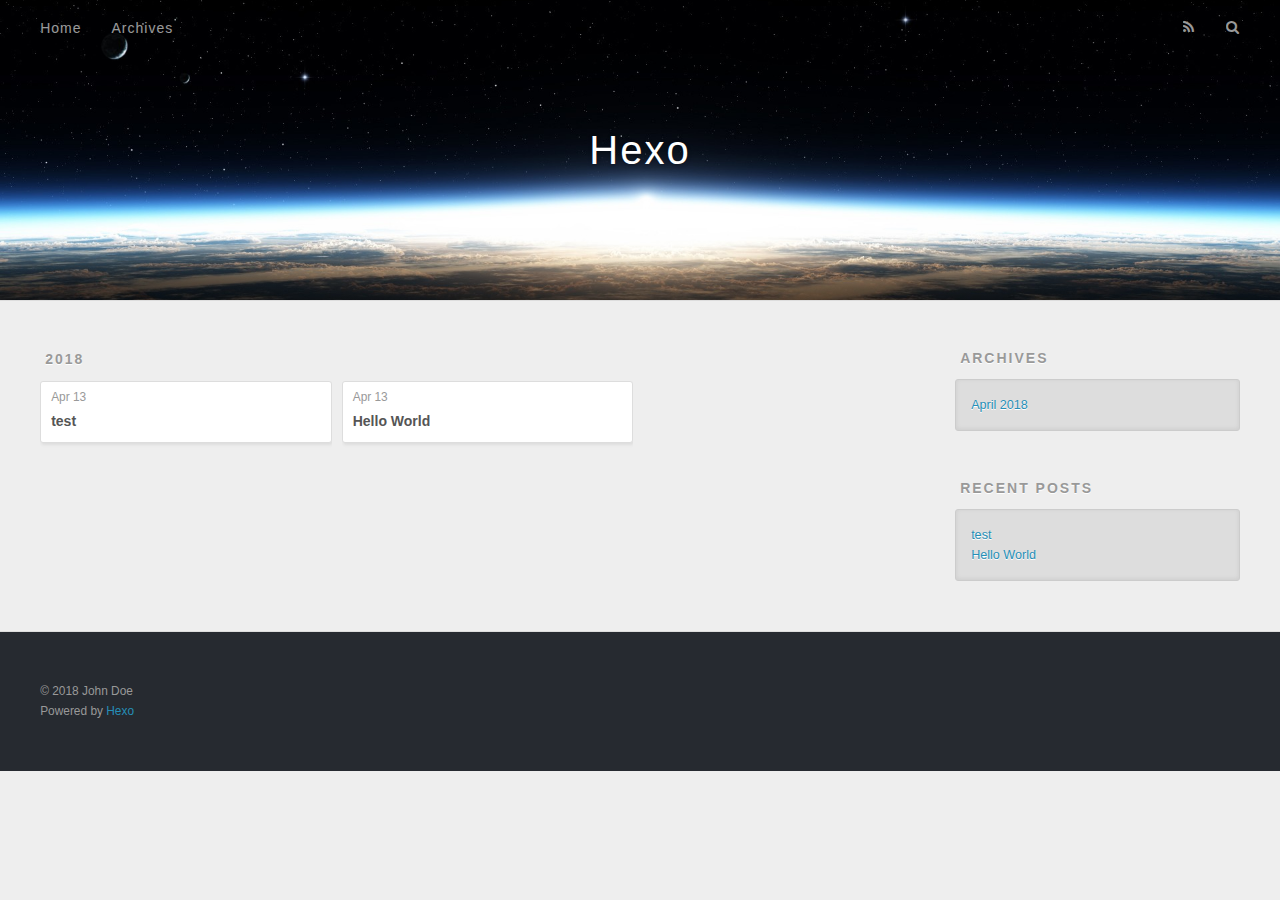
==== archives/index.html @ 23700a09 "Site updated: 2018-04-13 15:32:51" ====
<!DOCTYPE html>
<html>
<head>
  <meta charset="utf-8">
  

  
  <title>Archives | Hexo</title>
  <meta name="viewport" content="width=device-width, initial-scale=1, maximum-scale=1">
  <meta property="og:type" content="website">
<meta property="og:title" content="Hexo">
<meta property="og:url" content="http://yoursite.com/archives/index.html">
<meta property="og:site_name" content="Hexo">
<meta property="og:locale" content="default">
<meta name="twitter:card" content="summary">
<meta name="twitter:title" content="Hexo">
  
    <link rel="alternate" href="/atom.xml" title="Hexo" type="application/atom+xml">
  
  
    <link rel="icon" href="/favicon.png">
  
  
    <link href="//fonts.googleapis.com/css?family=Source+Code+Pro" rel="stylesheet" type="text/css">
  
  <link rel="stylesheet" href="/css/style.css">
</head>

<body>
  <div id="container">
    <div id="wrap">
      <header id="header">
  <div id="banner"></div>
  <div id="header-outer" class="outer">
    <div id="header-title" class="inner">
      <h1 id="logo-wrap">
        <a href="/" id="logo">Hexo</a>
      </h1>
      
    </div>
    <div id="header-inner" class="inner">
      <nav id="main-nav">
        <a id="main-nav-toggle" class="nav-icon"></a>
        
          <a class="main-nav-link" href="/">Home</a>
        
          <a class="main-nav-link" href="/archives">Archives</a>
        
      </nav>
      <nav id="sub-nav">
        
          <a id="nav-rss-link" class="nav-icon" href="/atom.xml" title="RSS Feed"></a>
        
        <a id="nav-search-btn" class="nav-icon" title="Search"></a>
      </nav>
      <div id="search-form-wrap">
        <form action="//google.com/search" method="get" accept-charset="UTF-8" class="search-form"><input type="search" name="q" class="search-form-input" placeholder="Search"><button type="submit" class="search-form-submit">&#xF002;</button><input type="hidden" name="sitesearch" value="http://yoursite.com"></form>
      </div>
    </div>
  </div>
</header>
      <div class="outer">
        <section id="main">
  
  
    
    
      
      
      <section class="archives-wrap">
        <div class="archive-year-wrap">
          <a href="/archives/2018" class="archive-year">2018</a>
        </div>
        <div class="archives">
    
    <article class="archive-article archive-type-post">
  <div class="archive-article-inner">
    <header class="archive-article-header">
      <a href="/2018/04/13/test/" class="archive-article-date">
  <time datetime="2018-04-13T07:29:10.000Z" itemprop="datePublished">Apr 13</time>
</a>
      
  
    <h1 itemprop="name">
      <a class="archive-article-title" href="/2018/04/13/test/">test</a>
    </h1>
  

    </header>
  </div>
</article>
  
    
    
    <article class="archive-article archive-type-post">
  <div class="archive-article-inner">
    <header class="archive-article-header">
      <a href="/2018/04/13/hello-world/" class="archive-article-date">
  <time datetime="2018-04-13T07:22:27.370Z" itemprop="datePublished">Apr 13</time>
</a>
      
  
    <h1 itemprop="name">
      <a class="archive-article-title" href="/2018/04/13/hello-world/">Hello World</a>
    </h1>
  

    </header>
  </div>
</article>
  
  
    </div></section>
  


</section>
        
          <aside id="sidebar">
  
    

  
    

  
    
  
    
  <div class="widget-wrap">
    <h3 class="widget-title">Archives</h3>
    <div class="widget">
      <ul class="archive-list"><li class="archive-list-item"><a class="archive-list-link" href="/archives/2018/04/">April 2018</a></li></ul>
    </div>
  </div>


  
    
  <div class="widget-wrap">
    <h3 class="widget-title">Recent Posts</h3>
    <div class="widget">
      <ul>
        
          <li>
            <a href="/2018/04/13/test/">test</a>
          </li>
        
          <li>
            <a href="/2018/04/13/hello-world/">Hello World</a>
          </li>
        
      </ul>
    </div>
  </div>

  
</aside>
        
      </div>
      <footer id="footer">
  
  <div class="outer">
    <div id="footer-info" class="inner">
      &copy; 2018 John Doe<br>
      Powered by <a href="http://hexo.io/" target="_blank">Hexo</a>
    </div>
  </div>
</footer>
    </div>
    <nav id="mobile-nav">
  
    <a href="/" class="mobile-nav-link">Home</a>
  
    <a href="/archives" class="mobile-nav-link">Archives</a>
  
</nav>
    

<script src="//ajax.googleapis.com/ajax/libs/jquery/2.0.3/jquery.min.js"></script>


  <link rel="stylesheet" href="/fancybox/jquery.fancybox.css">
  <script src="/fancybox/jquery.fancybox.pack.js"></script>


<script src="/js/script.js"></script>



  </div>
</body>
</html>
---- css/style.css ----
body {
  width: 100%;
}
body:before,
body:after {
  content: "";
  display: table;
}
body:after {
  clear: both;
}
html,
body,
div,
span,
applet,
object,
iframe,
h1,
h2,
h3,
h4,
h5,
h6,
p,
blockquote,
pre,
a,
abbr,
acronym,
address,
big,
cite,
code,
del,
dfn,
em,
img,
ins,
kbd,
q,
s,
samp,
small,
strike,
strong,
sub,
sup,
tt,
var,
dl,
dt,
dd,
ol,
ul,
li,
fieldset,
form,
label,
legend,
table,
caption,
tbody,
tfoot,
thead,
tr,
th,
td {
  margin: 0;
  padding: 0;
  border: 0;
  outline: 0;
  font-weight: inherit;
  font-style: inherit;
  font-family: inherit;
  font-size: 100%;
  vertical-align: baseline;
}
body {
  line-height: 1;
  color: #000;
  background: #fff;
}
ol,
ul {
  list-style: none;
}
table {
  border-collapse: separate;
  border-spacing: 0;
  vertical-align: middle;
}
caption,
th,
td {
  text-align: left;
  font-weight: normal;
  vertical-align: middle;
}
a img {
  border: none;
}
input,
button {
  margin: 0;
  padding: 0;
}
input::-moz-focus-inner,
button::-moz-focus-inner {
  border: 0;
  padding: 0;
}
@font-face {
  font-family: FontAwesome;
  font-style: normal;
  font-weight: normal;
  src: url("fonts/fontawesome-webfont.eot?v=#4.0.3");
  src: url("fonts/fontawesome-webfont.eot?#iefix&v=#4.0.3") format("embedded-opentype"), url("fonts/fontawesome-webfont.woff?v=#4.0.3") format("woff"), url("fonts/fontawesome-webfont.ttf?v=#4.0.3") format("truetype"), url("fonts/fontawesome-webfont.svg#fontawesomeregular?v=#4.0.3") format("svg");
}
html,
body,
#container {
  height: 100%;
}
body {
  background: #eee;
  font: 14px -apple-system, BlinkMacSystemFont, "Segoe UI", "Roboto", "Oxygen", "Ubuntu", "Cantarell", "Fira Sans", "Droid Sans", "Helvetica Neue", sans-serif;
  -webkit-text-size-adjust: 100%;
}
.outer {
  max-width: 1220px;
  margin: 0 auto;
  padding: 0 20px;
}
.outer:before,
.outer:after {
  content: "";
  display: table;
}
.outer:after {
  clear: both;
}
.inner {
  display: inline;
  float: left;
  width: 98.33333333333333%;
  margin: 0 0.833333333333333%;
}
.left,
.alignleft {
  float: left;
}
.right,
.alignright {
  float: right;
}
.clear {
  clear: both;
}
#container {
  position: relative;
}
.mobile-nav-on {
  overflow: hidden;
}
#wrap {
  height: 100%;
  width: 100%;
  position: absolute;
  top: 0;
  left: 0;
  -webkit-transition: 0.2s ease-out;
  -moz-transition: 0.2s ease-out;
  -ms-transition: 0.2s ease-out;
  transition: 0.2s ease-out;
  z-index: 1;
  background: #eee;
}
.mobile-nav-on #wrap {
  left: 280px;
}
@media screen and (min-width: 768px) {
  #main {
    display: inline;
    float: left;
    width: 73.33333333333333%;
    margin: 0 0.833333333333333%;
  }
}
.article-date,
.article-category-link,
.archive-year,
.widget-title {
  text-decoration: none;
  text-transform: uppercase;
  letter-spacing: 2px;
  color: #999;
  margin-bottom: 1em;
  margin-left: 5px;
  line-height: 1em;
  text-shadow: 0 1px #fff;
  font-weight: bold;
}
.article-inner,
.archive-article-inner {
  background: #fff;
  -webkit-box-shadow: 1px 2px 3px #ddd;
  box-shadow: 1px 2px 3px #ddd;
  border: 1px solid #ddd;
  border-radius: 3px;
}
.article-entry h1,
.widget h1 {
  font-size: 2em;
}
.article-entry h2,
.widget h2 {
  font-size: 1.5em;
}
.article-entry h3,
.widget h3 {
  font-size: 1.3em;
}
.article-entry h4,
.widget h4 {
  font-size: 1.2em;
}
.article-entry h5,
.widget h5 {
  font-size: 1em;
}
.article-entry h6,
.widget h6 {
  font-size: 1em;
  color: #999;
}
.article-entry hr,
.widget hr {
  border: 1px dashed #ddd;
}
.article-entry strong,
.widget strong {
  font-weight: bold;
}
.article-entry em,
.widget em,
.article-entry cite,
.widget cite {
  font-style: italic;
}
.article-entry sup,
.widget sup,
.article-entry sub,
.widget sub {
  font-size: 0.75em;
  line-height: 0;
  position: relative;
  vertical-align: baseline;
}
.article-entry sup,
.widget sup {
  top: -0.5em;
}
.article-entry sub,
.widget sub {
  bottom: -0.2em;
}
.article-entry small,
.widget small {
  font-size: 0.85em;
}
.article-entry acronym,
.widget acronym,
.article-entry abbr,
.widget abbr {
  border-bottom: 1px dotted;
}
.article-entry ul,
.widget ul,
.article-entry ol,
.widget ol,
.article-entry dl,
.widget dl {
  margin: 0 20px;
  line-height: 1.6em;
}
.article-entry ul ul,
.widget ul ul,
.article-entry ol ul,
.widget ol ul,
.article-entry ul ol,
.widget ul ol,
.article-entry ol ol,
.widget ol ol {
  margin-top: 0;
  margin-bottom: 0;
}
.article-entry ul,
.widget ul {
  list-style: disc;
}
.article-entry ol,
.widget ol {
  list-style: decimal;
}
.article-entry dt,
.widget dt {
  font-weight: bold;
}
#header {
  height: 300px;
  position: relative;
  border-bottom: 1px solid #ddd;
}
#header:before,
#header:after {
  content: "";
  position: absolute;
  left: 0;
  right: 0;
  height: 40px;
}
#header:before {
  top: 0;
  background: -webkit-linear-gradient(rgba(0,0,0,0.2), transparent);
  background: -moz-linear-gradient(rgba(0,0,0,0.2), transparent);
  background: -ms-linear-gradient(rgba(0,0,0,0.2), transparent);
  background: linear-gradient(rgba(0,0,0,0.2), transparent);
}
#header:after {
  bottom: 0;
  background: -webkit-linear-gradient(transparent, rgba(0,0,0,0.2));
  background: -moz-linear-gradient(transparent, rgba(0,0,0,0.2));
  background: -ms-linear-gradient(transparent, rgba(0,0,0,0.2));
  background: linear-gradient(transparent, rgba(0,0,0,0.2));
}
#header-outer {
  height: 100%;
  position: relative;
}
#header-inner {
  position: relative;
  overflow: hidden;
}
#banner {
  position: absolute;
  top: 0;
  left: 0;
  width: 100%;
  height: 100%;
  background: url("images/banner.jpg") center #000;
  -webkit-background-size: cover;
  -moz-background-size: cover;
  background-size: cover;
  z-index: -1;
}
#header-title {
  text-align: center;
  height: 40px;
  position: absolute;
  top: 50%;
  left: 0;
  margin-top: -20px;
}
#logo,
#subtitle {
  text-decoration: none;
  color: #fff;
  font-weight: 300;
  text-shadow: 0 1px 4px rgba(0,0,0,0.3);
}
#logo {
  font-size: 40px;
  line-height: 40px;
  letter-spacing: 2px;
}
#subtitle {
  font-size: 16px;
  line-height: 16px;
  letter-spacing: 1px;
}
#subtitle-wrap {
  margin-top: 16px;
}
#main-nav {
  float: left;
  margin-left: -15px;
}
.nav-icon,
.main-nav-link {
  float: left;
  color: #fff;
  opacity: 0.6;
  text-decoration: none;
  text-shadow: 0 1px rgba(0,0,0,0.2);
  -webkit-transition: opacity 0.2s;
  -moz-transition: opacity 0.2s;
  -ms-transition: opacity 0.2s;
  transition: opacity 0.2s;
  display: block;
  padding: 20px 15px;
}
.nav-icon:hover,
.main-nav-link:hover {
  opacity: 1;
}
.nav-icon {
  font-family: FontAwesome;
  text-align: center;
  font-size: 14px;
  width: 14px;
  height: 14px;
  padding: 20px 15px;
  position: relative;
  cursor: pointer;
}
.main-nav-link {
  font-weight: 300;
  letter-spacing: 1px;
}
@media screen and (max-width: 479px) {
  .main-nav-link {
    display: none;
  }
}
#main-nav-toggle {
  display: none;
}
#main-nav-toggle:before {
  content: "\f0c9";
}
@media screen and (max-width: 479px) {
  #main-nav-toggle {
    display: block;
  }
}
#sub-nav {
  float: right;
  margin-right: -15px;
}
#nav-rss-link:before {
  content: "\f09e";
}
#nav-search-btn:before {
  content: "\f002";
}
#search-form-wrap {
  position: absolute;
  top: 15px;
  width: 150px;
  height: 30px;
  right: -150px;
  opacity: 0;
  -webkit-transition: 0.2s ease-out;
  -moz-transition: 0.2s ease-out;
  -ms-transition: 0.2s ease-out;
  transition: 0.2s ease-out;
}
#search-form-wrap.on {
  opacity: 1;
  right: 0;
}
@media screen and (max-width: 479px) {
  #search-form-wrap {
    width: 100%;
    right: -100%;
  }
}
.search-form {
  position: absolute;
  top: 0;
  left: 0;
  right: 0;
  background: #fff;
  padding: 5px 15px;
  border-radius: 15px;
  -webkit-box-shadow: 0 0 10px rgba(0,0,0,0.3);
  box-shadow: 0 0 10px rgba(0,0,0,0.3);
}
.search-form-input {
  border: none;
  background: none;
  color: #555;
  width: 100%;
  font: 13px -apple-system, BlinkMacSystemFont, "Segoe UI", "Roboto", "Oxygen", "Ubuntu", "Cantarell", "Fira Sans", "Droid Sans", "Helvetica Neue", sans-serif;
  outline: none;
}
.search-form-input::-webkit-search-results-decoration,
.search-form-input::-webkit-search-cancel-button {
  -webkit-appearance: none;
}
.search-form-submit {
  position: absolute;
  top: 50%;
  right: 10px;
  margin-top: -7px;
  font: 13px FontAwesome;
  border: none;
  background: none;
  color: #bbb;
  cursor: pointer;
}
.search-form-submit:hover,
.search-form-submit:focus {
  color: #777;
}
.article {
  margin: 50px 0;
}
.article-inner {
  overflow: hidden;
}
.article-meta:before,
.article-meta:after {
  content: "";
  display: table;
}
.article-meta:after {
  clear: both;
}
.article-date {
  float: left;
}
.article-category {
  float: left;
  line-height: 1em;
  color: #ccc;
  text-shadow: 0 1px #fff;
  margin-left: 8px;
}
.article-category:before {
  content: "\2022";
}
.article-category-link {
  margin: 0 12px 1em;
}
.article-header {
  padding: 20px 20px 0;
}
.article-title {
  text-decoration: none;
  font-size: 2em;
  font-weight: bold;
  color: #555;
  line-height: 1.1em;
  -webkit-transition: color 0.2s;
  -moz-transition: color 0.2s;
  -ms-transition: color 0.2s;
  transition: color 0.2s;
}
a.article-title:hover {
  color: #258fb8;
}
.article-entry {
  color: #555;
  padding: 0 20px;
}
.article-entry:before,
.article-entry:after {
  content: "";
  display: table;
}
.article-entry:after {
  clear: both;
}
.article-entry p,
.article-entry table {
  line-height: 1.6em;
  margin: 1.6em 0;
}
.article-entry h1,
.article-entry h2,
.article-entry h3,
.article-entry h4,
.article-entry h5,
.article-entry h6 {
  font-weight: bold;
}
.article-entry h1,
.article-entry h2,
.article-entry h3,
.article-entry h4,
.article-entry h5,
.article-entry h6 {
  line-height: 1.1em;
  margin: 1.1em 0;
}
.article-entry a {
  color: #258fb8;
  text-decoration: none;
}
.article-entry a:hover {
  text-decoration: underline;
}
.article-entry ul,
.article-entry ol,
.article-entry dl {
  margin-top: 1.6em;
  margin-bottom: 1.6em;
}
.article-entry img,
.article-entry video {
  max-width: 100%;
  height: auto;
  display: block;
  margin: auto;
}
.article-entry iframe {
  border: none;
}
.article-entry table {
  width: 100%;
  border-collapse: collapse;
  border-spacing: 0;
}
.article-entry th {
  font-weight: bold;
  border-bottom: 3px solid #ddd;
  padding-bottom: 0.5em;
}
.article-entry td {
  border-bottom: 1px solid #ddd;
  padding: 10px 0;
}
.article-entry blockquote {
  font-family: Georgia, "Times New Roman", serif;
  font-size: 1.4em;
  margin: 1.6em 20px;
  text-align: center;
}
.article-entry blockquote footer {
  font-size: 14px;
  margin: 1.6em 0;
  font-family: -apple-system, BlinkMacSystemFont, "Segoe UI", "Roboto", "Oxygen", "Ubuntu", "Cantarell", "Fira Sans", "Droid Sans", "Helvetica Neue", sans-serif;
}
.article-entry blockquote footer cite:before {
  content: "—";
  padding: 0 0.5em;
}
.article-entry .pullquote {
  text-align: left;
  width: 45%;
  margin: 0;
}
.article-entry .pullquote.left {
  margin-left: 0.5em;
  margin-right: 1em;
}
.article-entry .pullquote.right {
  margin-right: 0.5em;
  margin-left: 1em;
}
.article-entry .caption {
  color: #999;
  display: block;
  font-size: 0.9em;
  margin-top: 0.5em;
  position: relative;
  text-align: center;
}
.article-entry .video-container {
  position: relative;
  padding-top: 56.25%;
  height: 0;
  overflow: hidden;
}
.article-entry .video-container iframe,
.article-entry .video-container object,
.article-entry .video-container embed {
  position: absolute;
  top: 0;
  left: 0;
  width: 100%;
  height: 100%;
  margin-top: 0;
}
.article-more-link a {
  display: inline-block;
  line-height: 1em;
  padding: 6px 15px;
  border-radius: 15px;
  background: #eee;
  color: #999;
  text-shadow: 0 1px #fff;
  text-decoration: none;
}
.article-more-link a:hover {
  background: #258fb8;
  color: #fff;
  text-decoration: none;
  text-shadow: 0 1px #1e7293;
}
.article-footer {
  font-size: 0.85em;
  line-height: 1.6em;
  border-top: 1px solid #ddd;
  padding-top: 1.6em;
  margin: 0 20px 20px;
}
.article-footer:before,
.article-footer:after {
  content: "";
  display: table;
}
.article-footer:after {
  clear: both;
}
.article-footer a {
  color: #999;
  text-decoration: none;
}
.article-footer a:hover {
  color: #555;
}
.article-tag-list-item {
  float: left;
  margin-right: 10px;
}
.article-tag-list-link:before {
  content: "#";
}
.article-comment-link {
  float: right;
}
.article-comment-link:before {
  content: "\f075";
  font-family: FontAwesome;
  padding-right: 8px;
}
.article-share-link {
  cursor: pointer;
  float: right;
  margin-left: 20px;
}
.article-share-link:before {
  content: "\f064";
  font-family: FontAwesome;
  padding-right: 6px;
}
#article-nav {
  position: relative;
}
#article-nav:before,
#article-nav:after {
  content: "";
  display: table;
}
#article-nav:after {
  clear: both;
}
@media screen and (min-width: 768px) {
  #article-nav {
    margin: 50px 0;
  }
  #article-nav:before {
    width: 8px;
    height: 8px;
    position: absolute;
    top: 50%;
    left: 50%;
    margin-top: -4px;
    margin-left: -4px;
    content: "";
    border-radius: 50%;
    background: #ddd;
    -webkit-box-shadow: 0 1px 2px #fff;
    box-shadow: 0 1px 2px #fff;
  }
}
.article-nav-link-wrap {
  text-decoration: none;
  text-shadow: 0 1px #fff;
  color: #999;
  -webkit-box-sizing: border-box;
  -moz-box-sizing: border-box;
  box-sizing: border-box;
  margin-top: 50px;
  text-align: center;
  display: block;
}
.article-nav-link-wrap:hover {
  color: #555;
}
@media screen and (min-width: 768px) {
  .article-nav-link-wrap {
    width: 50%;
    margin-top: 0;
  }
}
@media screen and (min-width: 768px) {
  #article-nav-newer {
    float: left;
    text-align: right;
    padding-right: 20px;
  }
}
@media screen and (min-width: 768px) {
  #article-nav-older {
    float: right;
    text-align: left;
    padding-left: 20px;
  }
}
.article-nav-caption {
  text-transform: uppercase;
  letter-spacing: 2px;
  color: #ddd;
  line-height: 1em;
  font-weight: bold;
}
#article-nav-newer .article-nav-caption {
  margin-right: -2px;
}
.article-nav-title {
  font-size: 0.85em;
  line-height: 1.6em;
  margin-top: 0.5em;
}
.article-share-box {
  position: absolute;
  display: none;
  background: #fff;
  -webkit-box-shadow: 1px 2px 10px rgba(0,0,0,0.2);
  box-shadow: 1px 2px 10px rgba(0,0,0,0.2);
  border-radius: 3px;
  margin-left: -145px;
  overflow: hidden;
  z-index: 1;
}
.article-share-box.on {
  display: block;
}
.article-share-input {
  width: 100%;
  background: none;
  -webkit-box-sizing: border-box;
  -moz-box-sizing: border-box;
  box-sizing: border-box;
  font: 14px -apple-system, BlinkMacSystemFont, "Segoe UI", "Roboto", "Oxygen", "Ubuntu", "Cantarell", "Fira Sans", "Droid Sans", "Helvetica Neue", sans-serif;
  padding: 0 15px;
  color: #555;
  outline: none;
  border: 1px solid #ddd;
  border-radius: 3px 3px 0 0;
  height: 36px;
  line-height: 36px;
}
.article-share-links {
  background: #eee;
}
.article-share-links:before,
.article-share-links:after {
  content: "";
  display: table;
}
.article-share-links:after {
  clear: both;
}
.article-share-twitter,
.article-share-facebook,
.article-share-pinterest,
.article-share-google {
  width: 50px;
  height: 36px;
  display: block;
  float: left;
  position: relative;
  color: #999;
  text-shadow: 0 1px #fff;
}
.article-share-twitter:before,
.article-share-facebook:before,
.article-share-pinterest:before,
.article-share-google:before {
  font-size: 20px;
  font-family: FontAwesome;
  width: 20px;
  height: 20px;
  position: absolute;
  top: 50%;
  left: 50%;
  margin-top: -10px;
  margin-left: -10px;
  text-align: center;
}
.article-share-twitter:hover,
.article-share-facebook:hover,
.article-share-pinterest:hover,
.article-share-google:hover {
  color: #fff;
}
.article-share-twitter:before {
  content: "\f099";
}
.article-share-twitter:hover {
  background: #00aced;
  text-shadow: 0 1px #008abe;
}
.article-share-facebook:before {
  content: "\f09a";
}
.article-share-facebook:hover {
  background: #3b5998;
  text-shadow: 0 1px #2f477a;
}
.article-share-pinterest:before {
  content: "\f0d2";
}
.article-share-pinterest:hover {
  background: #cb2027;
  text-shadow: 0 1px #a21a1f;
}
.article-share-google:before {
  content: "\f0d5";
}
.article-share-google:hover {
  background: #dd4b39;
  text-shadow: 0 1px #be3221;
}
.article-gallery {
  background: #000;
  position: relative;
}
.article-gallery-photos {
  position: relative;
  overflow: hidden;
}
.article-gallery-img {
  display: none;
  max-width: 100%;
}
.article-gallery-img:first-child {
  display: block;
}
.article-gallery-img.loaded {
  position: absolute;
  display: block;
}
.article-gallery-img img {
  display: block;
  max-width: 100%;
  margin: 0 auto;
}
#comments {
  background: #fff;
  -webkit-box-shadow: 1px 2px 3px #ddd;
  box-shadow: 1px 2px 3px #ddd;
  padding: 20px;
  border: 1px solid #ddd;
  border-radius: 3px;
  margin: 50px 0;
}
#comments a {
  color: #258fb8;
}
.archives-wrap {
  margin: 50px 0;
}
.archives:before,
.archives:after {
  content: "";
  display: table;
}
.archives:after {
  clear: both;
}
.archive-year-wrap {
  margin-bottom: 1em;
}
.archives {
  -webkit-column-gap: 10px;
  -moz-column-gap: 10px;
  column-gap: 10px;
}
@media screen and (min-width: 480px) and (max-width: 767px) {
  .archives {
    -webkit-column-count: 2;
    -moz-column-count: 2;
    column-count: 2;
  }
}
@media screen and (min-width: 768px) {
  .archives {
    -webkit-column-count: 3;
    -moz-column-count: 3;
    column-count: 3;
  }
}
.archive-article {
  -webkit-column-break-inside: avoid;
  page-break-inside: avoid;
  overflow: hidden;
  break-inside: avoid-column;
}
.archive-article-inner {
  padding: 10px;
  margin-bottom: 15px;
}
.archive-article-title {
  text-decoration: none;
  font-weight: bold;
  color: #555;
  -webkit-transition: color 0.2s;
  -moz-transition: color 0.2s;
  -ms-transition: color 0.2s;
  transition: color 0.2s;
  line-height: 1.6em;
}
.archive-article-title:hover {
  color: #258fb8;
}
.archive-article-footer {
  margin-top: 1em;
}
.archive-article-date {
  color: #999;
  text-decoration: none;
  font-size: 0.85em;
  line-height: 1em;
  margin-bottom: 0.5em;
  display: block;
}
#page-nav {
  margin: 50px auto;
  background: #fff;
  -webkit-box-shadow: 1px 2px 3px #ddd;
  box-shadow: 1px 2px 3px #ddd;
  border: 1px solid #ddd;
  border-radius: 3px;
  text-align: center;
  color: #999;
  overflow: hidden;
}
#page-nav:before,
#page-nav:after {
  content: "";
  display: table;
}
#page-nav:after {
  clear: both;
}
#page-nav a,
#page-nav span {
  padding: 10px 20px;
  line-height: 1;
  height: 2ex;
}
#page-nav a {
  color: #999;
  text-decoration: none;
}
#page-nav a:hover {
  background: #999;
  color: #fff;
}
#page-nav .prev {
  float: left;
}
#page-nav .next {
  float: right;
}
#page-nav .page-number {
  display: inline-block;
}
@media screen and (max-width: 479px) {
  #page-nav .page-number {
    display: none;
  }
}
#page-nav .current {
  color: #555;
  font-weight: bold;
}
#page-nav .space {
  color: #ddd;
}
#footer {
  background: #262a30;
  padding: 50px 0;
  border-top: 1px solid #ddd;
  color: #999;
}
#footer a {
  color: #258fb8;
  text-decoration: none;
}
#footer a:hover {
  text-decoration: underline;
}
#footer-info {
  line-height: 1.6em;
  font-size: 0.85em;
}
.article-entry pre,
.article-entry .highlight {
  background: #2d2d2d;
  margin: 0 -20px;
  padding: 15px 20px;
  border-style: solid;
  border-color: #ddd;
  border-width: 1px 0;
  overflow: auto;
  color: #ccc;
  line-height: 22.400000000000002px;
}
.article-entry .highlight .gutter pre,
.article-entry .gist .gist-file .gist-data .line-numbers {
  color: #666;
  font-size: 0.85em;
}
.article-entry pre,
.article-entry code {
  font-family: "Source Code Pro", Consolas, Monaco, Menlo, Consolas, monospace;
}
.article-entry code {
  background: #eee;
  text-shadow: 0 1px #fff;
  padding: 0 0.3em;
}
.article-entry pre code {
  background: none;
  text-shadow: none;
  padding: 0;
}
.article-entry .highlight pre {
  border: none;
  margin: 0;
  padding: 0;
}
.article-entry .highlight table {
  margin: 0;
  width: auto;
}
.article-entry .highlight td {
  border: none;
  padding: 0;
}
.article-entry .highlight figcaption {
  font-size: 0.85em;
  color: #999;
  line-height: 1em;
  margin-bottom: 1em;
}
.article-entry .highlight figcaption:before,
.article-entry .highlight figcaption:after {
  content: "";
  display: table;
}
.article-entry .highlight figcaption:after {
  clear: both;
}
.article-entry .highlight figcaption a {
  float: right;
}
.article-entry .highlight .gutter pre {
  text-align: right;
  padding-right: 20px;
}
.article-entry .highlight .line {
  height: 22.400000000000002px;
}
.article-entry .highlight .line.marked {
  background: #515151;
}
.article-entry .gist {
  margin: 0 -20px;
  border-style: solid;
  border-color: #ddd;
  border-width: 1px 0;
  background: #2d2d2d;
  padding: 15px 20px 15px 0;
}
.article-entry .gist .gist-file {
  border: none;
  font-family: "Source Code Pro", Consolas, Monaco, Menlo, Consolas, monospace;
  margin: 0;
}
.article-entry .gist .gist-file .gist-data {
  background: none;
  border: none;
}
.article-entry .gist .gist-file .gist-data .line-numbers {
  background: none;
  border: none;
  padding: 0 20px 0 0;
}
.article-entry .gist .gist-file .gist-data .line-data {
  padding: 0 !important;
}
.article-entry .gist .gist-file .highlight {
  margin: 0;
  padding: 0;
  border: none;
}
.article-entry .gist .gist-file .gist-meta {
  background: #2d2d2d;
  color: #999;
  font: 0.85em -apple-system, BlinkMacSystemFont, "Segoe UI", "Roboto", "Oxygen", "Ubuntu", "Cantarell", "Fira Sans", "Droid Sans", "Helvetica Neue", sans-serif;
  text-shadow: 0 0;
  padding: 0;
  margin-top: 1em;
  margin-left: 20px;
}
.article-entry .gist .gist-file .gist-meta a {
  color: #258fb8;
  font-weight: normal;
}
.article-entry .gist .gist-file .gist-meta a:hover {
  text-decoration: underline;
}
pre .comment,
pre .title {
  color: #999;
}
pre .variable,
pre .attribute,
pre .tag,
pre .regexp,
pre .ruby .constant,
pre .xml .tag .title,
pre .xml .pi,
pre .xml .doctype,
pre .html .doctype,
pre .css .id,
pre .css .class,
pre .css .pseudo {
  color: #f2777a;
}
pre .number,
pre .preprocessor,
pre .built_in,
pre .literal,
pre .params,
pre .constant {
  color: #f99157;
}
pre .class,
pre .ruby .class .title,
pre .css .rules .attribute {
  color: #9c9;
}
pre .string,
pre .value,
pre .inheritance,
pre .header,
pre .ruby .symbol,
pre .xml .cdata {
  color: #9c9;
}
pre .css .hexcolor {
  color: #6cc;
}
pre .function,
pre .python .decorator,
pre .python .title,
pre .ruby .function .title,
pre .ruby .title .keyword,
pre .perl .sub,
pre .javascript .title,
pre .coffeescript .title {
  color: #69c;
}
pre .keyword,
pre .javascript .function {
  color: #c9c;
}
@media screen and (max-width: 479px) {
  #mobile-nav {
    position: absolute;
    top: 0;
    left: 0;
    width: 280px;
    height: 100%;
    background: #191919;
    border-right: 1px solid #fff;
  }
}
@media screen and (max-width: 479px) {
  .mobile-nav-link {
    display: block;
    color: #999;
    text-decoration: none;
    padding: 15px 20px;
    font-weight: bold;
  }
  .mobile-nav-link:hover {
    color: #fff;
  }
}
@media screen and (min-width: 768px) {
  #sidebar {
    display: inline;
    float: left;
    width: 23.333333333333332%;
    margin: 0 0.833333333333333%;
  }
}
.widget-wrap {
  margin: 50px 0;
}
.widget {
  color: #777;
  text-shadow: 0 1px #fff;
  background: #ddd;
  -webkit-box-shadow: 0 -1px 4px #ccc inset;
  box-shadow: 0 -1px 4px #ccc inset;
  border: 1px solid #ccc;
  padding: 15px;
  border-radius: 3px;
}
.widget a {
  color: #258fb8;
  text-decoration: none;
}
.widget a:hover {
  text-decoration: underline;
}
.widget ul ul,
.widget ol ul,
.widget dl ul,
.widget ul ol,
.widget ol ol,
.widget dl ol,
.widget ul dl,
.widget ol dl,
.widget dl dl {
  margin-left: 15px;
  list-style: disc;
}
.widget {
  line-height: 1.6em;
  word-wrap: break-word;
  font-size: 0.9em;
}
.widget ul,
.widget ol {
  list-style: none;
  margin: 0;
}
.widget ul ul,
.widget ol ul,
.widget ul ol,
.widget ol ol {
  margin: 0 20px;
}
.widget ul ul,
.widget ol ul {
  list-style: disc;
}
.widget ul ol,
.widget ol ol {
  list-style: decimal;
}
.category-list-count,
.tag-list-count,
.archive-list-count {
  padding-left: 5px;
  color: #999;
  font-size: 0.85em;
}
.category-list-count:before,
.tag-list-count:before,
.archive-list-count:before {
  content: "(";
}
.category-list-count:after,
.tag-list-count:after,
.archive-list-count:after {
  content: ")";
}
.tagcloud a {
  margin-right: 5px;
  display: inline-block;
}
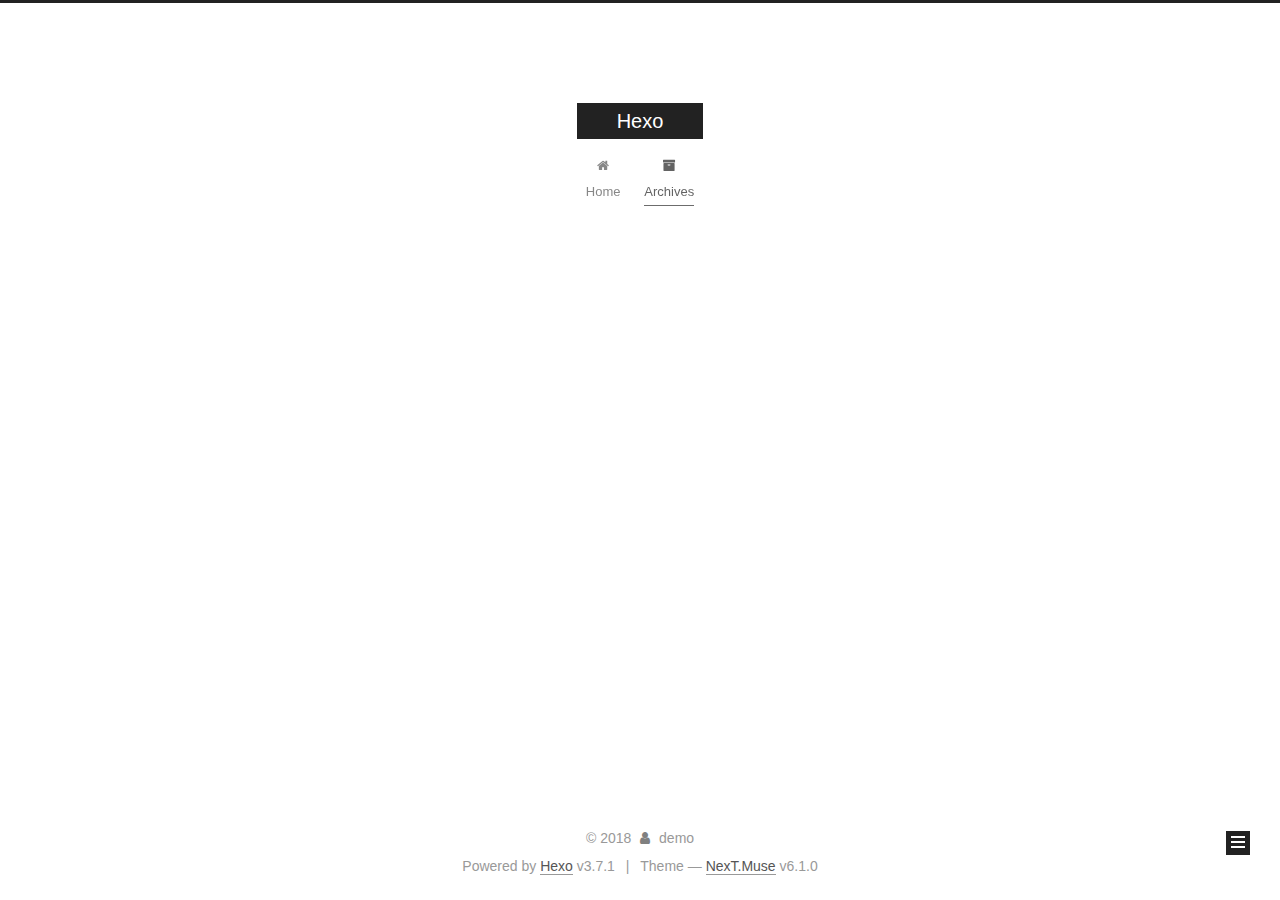
==== commit cce585ef: "Site updated: 2018-04-14 10:34:03" ====
--- a/archives/index.html
+++ b/archives/index.html
@@ -1,12 +1,104 @@
 <!DOCTYPE html>
-<html>
+
+
+
+  
+
+
+<html class="theme-next muse use-motion" lang="">
 <head>
-  <meta charset="utf-8">
-  
-
-  
-  <title>Archives | Hexo</title>
-  <meta name="viewport" content="width=device-width, initial-scale=1, maximum-scale=1">
+  <meta charset="UTF-8"/>
+<meta http-equiv="X-UA-Compatible" content="IE=edge" />
+<meta name="viewport" content="width=device-width, initial-scale=1, maximum-scale=2"/>
+<meta name="theme-color" content="#222">
+
+
+
+
+
+
+
+
+
+
+
+
+<meta http-equiv="Cache-Control" content="no-transform" />
+<meta http-equiv="Cache-Control" content="no-siteapp" />
+
+
+
+
+
+
+
+
+
+
+
+
+
+
+
+
+
+
+
+
+
+
+<link href="/lib/font-awesome/css/font-awesome.min.css?v=4.6.2" rel="stylesheet" type="text/css" />
+
+<link href="/css/main.css?v=6.1.0" rel="stylesheet" type="text/css" />
+
+
+  <link rel="apple-touch-icon" sizes="180x180" href="/images/apple-touch-icon-next.png?v=6.1.0">
+
+
+  <link rel="icon" type="image/png" sizes="32x32" href="/images/favicon-32x32-next.png?v=6.1.0">
+
+
+  <link rel="icon" type="image/png" sizes="16x16" href="/images/favicon-16x16-next.png?v=6.1.0">
+
+
+  <link rel="mask-icon" href="/images/logo.svg?v=6.1.0" color="#222">
+
+
+
+
+
+
+
+
+
+<script type="text/javascript" id="hexo.configurations">
+  var NexT = window.NexT || {};
+  var CONFIG = {
+    root: '/',
+    scheme: 'Muse',
+    version: '6.1.0',
+    sidebar: {"position":"left","display":"post","offset":12,"b2t":false,"scrollpercent":false,"onmobile":false},
+    fancybox: false,
+    fastclick: false,
+    lazyload: false,
+    tabs: true,
+    motion: {"enable":true,"async":false,"transition":{"post_block":"fadeIn","post_header":"slideDownIn","post_body":"slideDownIn","coll_header":"slideLeftIn","sidebar":"slideUpIn"}},
+    algolia: {
+      applicationID: '',
+      apiKey: '',
+      indexName: '',
+      hits: {"per_page":10},
+      labels: {"input_placeholder":"Search for Posts","hits_empty":"We didn't find any results for the search: ${query}","hits_stats":"${hits} results found in ${time} ms"}
+    }
+  };
+</script>
+
+
+  
+
+
+
+
   <meta property="og:type" content="website">
 <meta property="og:title" content="Hexo">
 <meta property="og:url" content="http://yoursite.com/archives/index.html">
@@ -14,180 +106,530 @@
 <meta property="og:locale" content="default">
 <meta name="twitter:card" content="summary">
 <meta name="twitter:title" content="Hexo">
-  
-    <link rel="alternate" href="/atom.xml" title="Hexo" type="application/atom+xml">
-  
-  
-    <link rel="icon" href="/favicon.png">
-  
-  
-    <link href="//fonts.googleapis.com/css?family=Source+Code+Pro" rel="stylesheet" type="text/css">
-  
-  <link rel="stylesheet" href="/css/style.css">
+
+
+
+
+
+
+  <link rel="canonical" href="http://yoursite.com/archives/"/>
+
+
+
+<script type="text/javascript" id="page.configurations">
+  CONFIG.page = {
+    sidebar: "",
+  };
+</script>
+
+  <title>Archive | Hexo</title>
+  
+
+
+
+
+
+
+
+
+
+  <noscript>
+  <style type="text/css">
+    .use-motion .motion-element,
+    .use-motion .brand,
+    .use-motion .menu-item,
+    .sidebar-inner,
+    .use-motion .post-block,
+    .use-motion .pagination,
+    .use-motion .comments,
+    .use-motion .post-header,
+    .use-motion .post-body,
+    .use-motion .collection-title { opacity: initial; }
+
+    .use-motion .logo,
+    .use-motion .site-title,
+    .use-motion .site-subtitle {
+      opacity: initial;
+      top: initial;
+    }
+
+    .use-motion {
+      .logo-line-before i { left: initial; }
+      .logo-line-after i { right: initial; }
+    }
+  </style>
+</noscript>
+
 </head>
 
-<body>
-  <div id="container">
-    <div id="wrap">
-      <header id="header">
-  <div id="banner"></div>
-  <div id="header-outer" class="outer">
-    <div id="header-title" class="inner">
-      <h1 id="logo-wrap">
-        <a href="/" id="logo">Hexo</a>
-      </h1>
-      
+<body itemscope itemtype="http://schema.org/WebPage" lang="default">
+
+  
+  
+    
+  
+
+  <div class="container sidebar-position-left page-archive">
+    <div class="headband"></div>
+
+    <header id="header" class="header" itemscope itemtype="http://schema.org/WPHeader">
+      <div class="header-inner"><div class="site-brand-wrapper">
+  <div class="site-meta ">
+    
+
+    <div class="custom-logo-site-title">
+      <a href="/" class="brand" rel="start">
+        <span class="logo-line-before"><i></i></span>
+        <span class="site-title">Hexo</span>
+        <span class="logo-line-after"><i></i></span>
+      </a>
     </div>
-    <div id="header-inner" class="inner">
-      <nav id="main-nav">
-        <a id="main-nav-toggle" class="nav-icon"></a>
-        
-          <a class="main-nav-link" href="/">Home</a>
-        
-          <a class="main-nav-link" href="/archives">Archives</a>
-        
-      </nav>
-      <nav id="sub-nav">
-        
-          <a id="nav-rss-link" class="nav-icon" href="/atom.xml" title="RSS Feed"></a>
-        
-        <a id="nav-search-btn" class="nav-icon" title="Search"></a>
-      </nav>
-      <div id="search-form-wrap">
-        <form action="//google.com/search" method="get" accept-charset="UTF-8" class="search-form"><input type="search" name="q" class="search-form-input" placeholder="Search"><button type="submit" class="search-form-submit">&#xF002;</button><input type="hidden" name="sitesearch" value="http://yoursite.com"></form>
+      
+        <p class="site-subtitle"></p>
+      
+  </div>
+
+  <div class="site-nav-toggle">
+    <button aria-label="Toggle navigation bar">
+      <span class="btn-bar"></span>
+      <span class="btn-bar"></span>
+      <span class="btn-bar"></span>
+    </button>
+  </div>
+</div>
+
+
+
+
+<nav class="site-nav">
+  
+    <ul id="menu" class="menu">
+      
+        
+        
+        
+          
+          <li class="menu-item menu-item-home">
+    <a href="/" rel="section">
+      <i class="menu-item-icon fa fa-fw fa-home"></i> <br />Home</a>
+  </li>
+        
+        
+        
+          
+          <li class="menu-item menu-item-archives menu-item-active">
+    <a href="/archives/" rel="section">
+      <i class="menu-item-icon fa fa-fw fa-archive"></i> <br />Archives</a>
+  </li>
+
+      
+      
+    </ul>
+  
+
+  
+    
+
+    
+    
+      
+      
+    
+      
+      
+    
+    
+
+  
+
+
+  
+
+  
+</nav>
+
+
+
+  
+
+
+
+</div>
+    </header>
+
+    
+
+
+    <main id="main" class="main">
+      <div class="main-inner">
+        <div class="content-wrap">
+          
+          <div id="content" class="content">
+            
+
+  
+  
+  
+  <div class="post-block archive">
+    <div id="posts" class="posts-collapse">
+      <span class="archive-move-on"></span>
+
+      
+      <span class="archive-page-counter">
+        
+        
+        
+          
+        
+        Um..! 2 posts in total. Keep on posting.
+      </span>
+      
+
+      
+
+        
+        
+        
+
+        
+          
+          <div class="collection-title">
+            <h1 class="archive-year" id="archive-year-2018">2018</h1>
+          </div>
+        
+        
+
+        
+
+  <article class="post post-type-normal" itemscope itemtype="http://schema.org/Article">
+    <header class="post-header">
+
+      <h2 class="post-title">
+        
+            <a class="post-title-link" href="/2018/04/13/test/" itemprop="url">
+              
+                <span itemprop="name">test</span>
+              
+            </a>
+        
+      </h2>
+
+      <div class="post-meta">
+        <time class="post-time" itemprop="dateCreated"
+              datetime="2018-04-13T15:29:10+08:00"
+              content="2018-04-13" >
+          04-13
+        </time>
       </div>
+
+    </header>
+  </article>
+
+
+
+      
+
+        
+        
+        
+
+        
+        
+
+        
+
+  <article class="post post-type-normal" itemscope itemtype="http://schema.org/Article">
+    <header class="post-header">
+
+      <h2 class="post-title">
+        
+            <a class="post-title-link" href="/2018/04/13/hello-world/" itemprop="url">
+              
+                <span itemprop="name">Hello World</span>
+              
+            </a>
+        
+      </h2>
+
+      <div class="post-meta">
+        <time class="post-time" itemprop="dateCreated"
+              datetime="2018-04-13T15:22:27+08:00"
+              content="2018-04-13" >
+          04-13
+        </time>
+      </div>
+
+    </header>
+  </article>
+
+
+
+      
+
     </div>
   </div>
-</header>
-      <div class="outer">
-        <section id="main">
-  
-  
-    
-    
-      
-      
-      <section class="archives-wrap">
-        <div class="archive-year-wrap">
-          <a href="/archives/2018" class="archive-year">2018</a>
+  
+  
+  
+
+  
+
+
+
+          </div>
+          
+
         </div>
-        <div class="archives">
-    
-    <article class="archive-article archive-type-post">
-  <div class="archive-article-inner">
-    <header class="archive-article-header">
-      <a href="/2018/04/13/test/" class="archive-article-date">
-  <time datetime="2018-04-13T07:29:10.000Z" itemprop="datePublished">Apr 13</time>
-</a>
-      
-  
-    <h1 itemprop="name">
-      <a class="archive-article-title" href="/2018/04/13/test/">test</a>
-    </h1>
-  
-
-    </header>
-  </div>
-</article>
-  
-    
-    
-    <article class="archive-article archive-type-post">
-  <div class="archive-article-inner">
-    <header class="archive-article-header">
-      <a href="/2018/04/13/hello-world/" class="archive-article-date">
-  <time datetime="2018-04-13T07:22:27.370Z" itemprop="datePublished">Apr 13</time>
-</a>
-      
-  
-    <h1 itemprop="name">
-      <a class="archive-article-title" href="/2018/04/13/hello-world/">Hello World</a>
-    </h1>
-  
-
-    </header>
-  </div>
-</article>
-  
-  
-    </div></section>
-  
-
-
-</section>
-        
-          <aside id="sidebar">
-  
-    
-
-  
-    
-
-  
-    
-  
-    
-  <div class="widget-wrap">
-    <h3 class="widget-title">Archives</h3>
-    <div class="widget">
-      <ul class="archive-list"><li class="archive-list-item"><a class="archive-list-link" href="/archives/2018/04/">April 2018</a></li></ul>
+        
+          
+  
+  <div class="sidebar-toggle">
+    <div class="sidebar-toggle-line-wrap">
+      <span class="sidebar-toggle-line sidebar-toggle-line-first"></span>
+      <span class="sidebar-toggle-line sidebar-toggle-line-middle"></span>
+      <span class="sidebar-toggle-line sidebar-toggle-line-last"></span>
     </div>
   </div>
 
-
-  
-    
-  <div class="widget-wrap">
-    <h3 class="widget-title">Recent Posts</h3>
-    <div class="widget">
-      <ul>
-        
-          <li>
-            <a href="/2018/04/13/test/">test</a>
-          </li>
-        
-          <li>
-            <a href="/2018/04/13/hello-world/">Hello World</a>
-          </li>
-        
-      </ul>
+  <aside id="sidebar" class="sidebar">
+    
+    <div class="sidebar-inner">
+
+      
+
+      
+
+      <section class="site-overview-wrap sidebar-panel sidebar-panel-active">
+        <div class="site-overview">
+          <div class="site-author motion-element" itemprop="author" itemscope itemtype="http://schema.org/Person">
+            
+              <p class="site-author-name" itemprop="name">demo</p>
+              <p class="site-description motion-element" itemprop="description"></p>
+          </div>
+
+          
+            <nav class="site-state motion-element">
+              
+                <div class="site-state-item site-state-posts">
+                
+                  <a href="/archives/">
+                
+                    <span class="site-state-item-count">2</span>
+                    <span class="site-state-item-name">posts</span>
+                  </a>
+                </div>
+              
+
+              
+
+              
+            </nav>
+          
+
+          
+
+          
+
+          
+          
+
+          
+          
+
+          
+            
+          
+          
+
+        </div>
+      </section>
+
+      
+
+      
+
     </div>
+  </aside>
+
+
+        
+      </div>
+    </main>
+
+    <footer id="footer" class="footer">
+      <div class="footer-inner">
+        <div class="copyright">&copy; <span itemprop="copyrightYear">2018</span>
+  <span class="with-love" id="animate">
+    <i class="fa fa-user"></i>
+  </span>
+  <span class="author" itemprop="copyrightHolder">demo</span>
+
+  
+
+  
+</div>
+
+
+
+
+  <div class="powered-by">Powered by <a class="theme-link" target="_blank" href="https://hexo.io">Hexo</a> v3.7.1</div>
+
+
+
+  <span class="post-meta-divider">|</span>
+
+
+
+  <div class="theme-info">Theme &mdash; <a class="theme-link" target="_blank" href="https://github.com/theme-next/hexo-theme-next">NexT.Muse</a> v6.1.0</div>
+
+
+
+
+        
+
+
+
+
+
+
+
+
+        
+      </div>
+    </footer>
+
+    
+      <div class="back-to-top">
+        <i class="fa fa-arrow-up"></i>
+        
+      </div>
+    
+
+    
+
   </div>
 
   
-</aside>
-        
-      </div>
-      <footer id="footer">
-  
-  <div class="outer">
-    <div id="footer-info" class="inner">
-      &copy; 2018 John Doe<br>
-      Powered by <a href="http://hexo.io/" target="_blank">Hexo</a>
-    </div>
-  </div>
-</footer>
-    </div>
-    <nav id="mobile-nav">
-  
-    <a href="/" class="mobile-nav-link">Home</a>
-  
-    <a href="/archives" class="mobile-nav-link">Archives</a>
-  
-</nav>
-    
-
-<script src="//ajax.googleapis.com/ajax/libs/jquery/2.0.3/jquery.min.js"></script>
-
-
-  <link rel="stylesheet" href="/fancybox/jquery.fancybox.css">
-  <script src="/fancybox/jquery.fancybox.pack.js"></script>
-
-
-<script src="/js/script.js"></script>
-
-
-
-  </div>
+
+<script type="text/javascript">
+  if (Object.prototype.toString.call(window.Promise) !== '[object Function]') {
+    window.Promise = null;
+  }
+</script>
+
+
+
+
+
+
+
+
+
+
+
+
+
+
+
+
+
+
+
+
+
+
+
+
+
+
+  
+  
+    <script type="text/javascript" src="/lib/jquery/index.js?v=2.1.3"></script>
+  
+
+  
+  
+    <script type="text/javascript" src="/lib/velocity/velocity.min.js?v=1.2.1"></script>
+  
+
+  
+  
+    <script type="text/javascript" src="/lib/velocity/velocity.ui.min.js?v=1.2.1"></script>
+  
+
+
+  
+
+
+  <script type="text/javascript" src="/js/src/utils.js?v=6.1.0"></script>
+
+  <script type="text/javascript" src="/js/src/motion.js?v=6.1.0"></script>
+
+
+
+  
+  
+
+  
+
+  
+
+
+  <script type="text/javascript" src="/js/src/bootstrap.js?v=6.1.0"></script>
+
+
+
+  
+
+
+
+	
+
+
+
+
+
+  
+
+
+
+
+
+  
+
+
+
+
+
+
+
+
+
+
+  
+
+
+
+
+
+  
+
+  
+
+  
+
+  
+
+  
+  
+
+  
+
+  
+
+  
+
+  
+
 </body>
-</html>+</html>
--- a/css/main.css
+++ b/css/main.css
@@ -0,0 +1,2584 @@
+/* normalize.css v3.0.2 | MIT License | git.io/normalize */
+html {
+  font-family: sans-serif; /* 1 */
+  -ms-text-size-adjust: 100%; /* 2 */
+  -webkit-text-size-adjust: 100%; /* 2 */
+}
+body {
+  margin: 0;
+}
+article,
+aside,
+details,
+figcaption,
+figure,
+footer,
+header,
+hgroup,
+main,
+menu,
+nav,
+section,
+summary {
+  display: block;
+}
+audio,
+canvas,
+progress,
+video {
+  display: inline-block; /* 1 */
+  vertical-align: baseline; /* 2 */
+}
+audio:not([controls]) {
+  display: none;
+  height: 0;
+}
+[hidden],
+template {
+  display: none;
+}
+a {
+  background-color: transparent;
+}
+a:active,
+a:hover {
+  outline: 0;
+}
+abbr[title] {
+  border-bottom: 1px dotted;
+}
+b,
+strong {
+  font-weight: bold;
+}
+dfn {
+  font-style: italic;
+}
+h1 {
+  font-size: 2em;
+  margin: 0.67em 0;
+}
+mark {
+  background: #ff0;
+  color: #000;
+}
+small {
+  font-size: 80%;
+}
+sub,
+sup {
+  font-size: 75%;
+  line-height: 0;
+  position: relative;
+  vertical-align: baseline;
+}
+sup {
+  top: -0.5em;
+}
+sub {
+  bottom: -0.25em;
+}
+img {
+  border: 0;
+}
+svg:not(:root) {
+  overflow: hidden;
+}
+figure {
+  margin: 1em 40px;
+}
+hr {
+  -moz-box-sizing: content-box;
+  box-sizing: content-box;
+  height: 0;
+}
+pre {
+  overflow: auto;
+}
+code,
+kbd,
+pre,
+samp {
+  font-family: monospace, monospace;
+  font-size: 1em;
+}
+button,
+input,
+optgroup,
+select,
+textarea {
+  color: inherit; /* 1 */
+  font: inherit; /* 2 */
+  margin: 0; /* 3 */
+}
+button {
+  overflow: visible;
+}
+button,
+select {
+  text-transform: none;
+}
+button,
+html input[type="button"],
+input[type="reset"],
+input[type="submit"] {
+  -webkit-appearance: button; /* 2 */
+  cursor: pointer; /* 3 */
+}
+button[disabled],
+html input[disabled] {
+  cursor: default;
+}
+button::-moz-focus-inner,
+input::-moz-focus-inner {
+  border: 0;
+  padding: 0;
+}
+input {
+  line-height: normal;
+}
+input[type="checkbox"],
+input[type="radio"] {
+  box-sizing: border-box; /* 1 */
+  padding: 0; /* 2 */
+}
+input[type="number"]::-webkit-inner-spin-button,
+input[type="number"]::-webkit-outer-spin-button {
+  height: auto;
+}
+input[type="search"] {
+  -webkit-appearance: textfield; /* 1 */
+  -moz-box-sizing: content-box;
+  -webkit-box-sizing: content-box; /* 2 */
+  box-sizing: content-box;
+}
+input[type="search"]::-webkit-search-cancel-button,
+input[type="search"]::-webkit-search-decoration {
+  -webkit-appearance: none;
+}
+fieldset {
+  border: 1px solid #c0c0c0;
+  margin: 0 2px;
+  padding: 0.35em 0.625em 0.75em;
+}
+legend {
+  border: 0; /* 1 */
+  padding: 0; /* 2 */
+}
+textarea {
+  overflow: auto;
+}
+optgroup {
+  font-weight: bold;
+}
+table {
+  border-collapse: collapse;
+  border-spacing: 0;
+}
+td,
+th {
+  padding: 0;
+}
+::selection {
+  background: #262a30;
+  color: #fff;
+}
+body {
+  position: relative;
+  font-family: 'Lato', "PingFang SC", "Microsoft YaHei", sans-serif;
+  font-size: 14px;
+  line-height: 2;
+  color: #555;
+  background: #fff;
+}
+@media (max-width: 767px) {
+  body {
+    padding-right: 0 !important;
+  }
+}
+@media (min-width: 768px) and (max-width: 991px) {
+  body {
+    padding-right: 0 !important;
+  }
+}
+@media (min-width: 1600px) {
+  body {
+    font-size: 16px;
+  }
+}
+h1,
+h2,
+h3,
+h4,
+h5,
+h6 {
+  margin: 0;
+  padding: 0;
+  font-weight: bold;
+  line-height: 1.5;
+  font-family: 'Lato', "PingFang SC", "Microsoft YaHei", sans-serif;
+}
+h1,
+h2,
+h3,
+h4,
+h5,
+h6 {
+  margin: 20px 0 15px;
+}
+h1 {
+  font-size: 22px;
+}
+@media (max-width: 767px) {
+  h1 {
+    font-size: 18px;
+  }
+}
+h2 {
+  font-size: 20px;
+}
+@media (max-width: 767px) {
+  h2 {
+    font-size: 16px;
+  }
+}
+h3 {
+  font-size: 18px;
+}
+@media (max-width: 767px) {
+  h3 {
+    font-size: 14px;
+  }
+}
+h4 {
+  font-size: 16px;
+}
+@media (max-width: 767px) {
+  h4 {
+    font-size: 12px;
+  }
+}
+h5 {
+  font-size: 14px;
+}
+@media (max-width: 767px) {
+  h5 {
+    font-size: 10px;
+  }
+}
+h6 {
+  font-size: 12px;
+}
+@media (max-width: 767px) {
+  h6 {
+    font-size: 8px;
+  }
+}
+p {
+  margin: 0 0 20px 0;
+}
+a {
+  color: #555;
+  text-decoration: none;
+  outline: none;
+  border-bottom: 1px solid #999;
+  word-wrap: break-word;
+}
+a:hover {
+  color: #222;
+  border-bottom-color: #222;
+}
+blockquote {
+  margin: 0;
+  padding: 0;
+}
+img {
+  display: block;
+  margin: auto;
+  max-width: 100%;
+  height: auto;
+}
+hr {
+  margin: 40px 0;
+  height: 3px;
+  border: none;
+  background-color: #ddd;
+  background-image: repeating-linear-gradient(-45deg, #fff, #fff 4px, transparent 4px, transparent 8px);
+}
+blockquote {
+  padding: 0 15px;
+  color: #666;
+  border-left: 4px solid #ddd;
+}
+blockquote cite::before {
+  content: "-";
+  padding: 0 5px;
+}
+dt {
+  font-weight: 700;
+}
+dd {
+  margin: 0;
+  padding: 0;
+}
+kbd {
+  border: 1px solid #ccc;
+  border-radius: 0.2em;
+  box-shadow: 0.1em 0.1em 0.2em rgba(0,0,0,0.1);
+  background-color: #f9f9f9;
+  font-family: inherit;
+  background-image: -webkit-linear-gradient(top, #eee, #fff, #eee);
+  padding: 0.1em 0.3em;
+  white-space: nowrap;
+}
+.text-left {
+  text-align: left;
+}
+.text-center {
+  text-align: center;
+}
+.text-right {
+  text-align: right;
+}
+.text-justify {
+  text-align: justify;
+}
+.text-nowrap {
+  white-space: nowrap;
+}
+.text-lowercase {
+  text-transform: lowercase;
+}
+.text-uppercase {
+  text-transform: uppercase;
+}
+.text-capitalize {
+  text-transform: capitalize;
+}
+.center-block {
+  display: block;
+  margin-left: auto;
+  margin-right: auto;
+}
+.clearfix:before,
+.clearfix:after {
+  content: " ";
+  display: table;
+}
+.clearfix:after {
+  clear: both;
+}
+.pullquote {
+  width: 45%;
+}
+.pullquote.left {
+  float: left;
+  margin-left: 5px;
+  margin-right: 10px;
+}
+.pullquote.right {
+  float: right;
+  margin-left: 10px;
+  margin-right: 5px;
+}
+.affix.affix.affix {
+  position: fixed;
+}
+.translation {
+  margin-top: -20px;
+  font-size: 14px;
+  color: #999;
+}
+.scrollbar-measure {
+  width: 100px;
+  height: 100px;
+  overflow: scroll;
+  position: absolute;
+  top: -9999px;
+}
+.use-motion .motion-element {
+  opacity: 0;
+}
+table {
+  margin: 20px 0;
+  width: 100%;
+  border-collapse: collapse;
+  border-spacing: 0;
+  border: 1px solid #ddd;
+  font-size: 14px;
+  word-wrap: break-all;
+}
+table>tbody>tr:nth-of-type(odd) {
+  background-color: #f9f9f9;
+}
+table>tbody>tr:hover {
+  background-color: #f5f5f5;
+}
+caption,
+th,
+td {
+  padding: 8px;
+  text-align: left;
+  vertical-align: middle;
+  font-weight: normal;
+}
+th,
+td {
+  border-bottom: 3px solid #ddd;
+  border-right: 1px solid #eee;
+}
+th {
+  padding-bottom: 10px;
+  font-weight: 700;
+}
+td {
+  border-bottom-width: 1px;
+}
+html,
+body {
+  height: 100%;
+}
+.container {
+  position: relative;
+  min-height: 100%;
+}
+.header-inner {
+  margin: 0 auto;
+  padding: 100px 0 70px;
+  width: 700px;
+}
+@media (min-width: 1600px) {
+  .container .header-inner {
+    width: 900px;
+  }
+}
+.main {
+  padding-bottom: 150px;
+}
+.main-inner {
+  margin: 0 auto;
+  width: 700px;
+}
+@media (min-width: 1600px) {
+  .container .main-inner {
+    width: 900px;
+  }
+}
+.footer {
+  position: absolute;
+  left: 0;
+  bottom: 0;
+  width: 100%;
+  min-height: 50px;
+}
+.footer-inner {
+  box-sizing: border-box;
+  margin: 20px auto;
+  width: 700px;
+}
+@media (min-width: 1600px) {
+  .container .footer-inner {
+    width: 900px;
+  }
+}
+pre,
+.highlight {
+  overflow: auto;
+  margin: 20px 0;
+  padding: 0;
+  font-size: 14px;
+  color: #4d4d4c;
+  background: #f7f7f7;
+  line-height: 1.6;
+}
+pre,
+code {
+  font-family: consolas, Menlo, "PingFang SC", "Microsoft YaHei", monospace;
+}
+code {
+  padding: 2px 4px;
+  word-wrap: break-word;
+  color: #555;
+  background: #eee;
+  border-radius: 3px;
+  font-size: 14px;
+}
+pre {
+  padding: 10px;
+}
+pre code {
+  padding: 0;
+  color: #4d4d4c;
+  background: none;
+  text-shadow: none;
+}
+.highlight {
+  border-radius: 1px;
+}
+.highlight pre {
+  border: none;
+  margin: 0;
+  padding: 10px 0;
+}
+.highlight table {
+  margin: 0;
+  width: auto;
+  border: none;
+}
+.highlight td {
+  border: none;
+  padding: 0;
+}
+.highlight figcaption {
+  font-size: 1em;
+  color: #4d4d4c;
+  line-height: 1em;
+  margin-bottom: 1em;
+  margin: 0em;
+  padding: 0.5em;
+  background: #eee;
+  border-bottom: 1px solid #e9e9e9;
+}
+.highlight figcaption:before,
+.highlight figcaption:after {
+  content: " ";
+  display: table;
+}
+.highlight figcaption:after {
+  clear: both;
+}
+.highlight figcaption a {
+  float: right;
+  color: #4d4d4c;
+}
+.highlight figcaption a:hover {
+  border-bottom-color: #4d4d4c;
+}
+.highlight .gutter pre {
+  padding-left: 10px;
+  padding-right: 10px;
+  color: #869194;
+  text-align: right;
+  background-color: #eff2f3;
+}
+.highlight .code pre {
+  width: 100%;
+  padding-left: 10px;
+  padding-right: 10px;
+  background-color: #f7f7f7;
+}
+.highlight .line {
+  height: 20px;
+}
+.gutter {
+  -webkit-user-select: none;
+  -moz-user-select: none;
+  -ms-user-select: none;
+  user-select: none;
+}
+.gist table {
+  width: auto;
+}
+.gist table td {
+  border: none;
+}
+pre .deletion {
+  background: #fdd;
+}
+pre .addition {
+  background: #dfd;
+}
+pre .meta {
+  color: #8959a8;
+}
+pre .comment {
+  color: #8e908c;
+}
+pre .variable,
+pre .attribute,
+pre .tag,
+pre .regexp,
+pre .ruby .constant,
+pre .xml .tag .title,
+pre .xml .pi,
+pre .xml .doctype,
+pre .html .doctype,
+pre .css .id,
+pre .css .class,
+pre .css .pseudo {
+  color: #c82829;
+}
+pre .number,
+pre .preprocessor,
+pre .built_in,
+pre .literal,
+pre .params,
+pre .constant,
+pre .command {
+  color: #f5871f;
+}
+pre .ruby .class .title,
+pre .css .rules .attribute,
+pre .string,
+pre .value,
+pre .inheritance,
+pre .header,
+pre .ruby .symbol,
+pre .xml .cdata,
+pre .special,
+pre .number,
+pre .formula {
+  color: #718c00;
+}
+pre .title,
+pre .css .hexcolor {
+  color: #3e999f;
+}
+pre .function,
+pre .python .decorator,
+pre .python .title,
+pre .ruby .function .title,
+pre .ruby .title .keyword,
+pre .perl .sub,
+pre .javascript .title,
+pre .coffeescript .title {
+  color: #4271ae;
+}
+pre .keyword,
+pre .javascript .function {
+  color: #8959a8;
+}
+.full-image.full-image.full-image.full-image {
+  border: none;
+  max-width: 100%;
+  width: auto;
+  margin: 20px auto 25px;
+}
+.blockquote-center,
+.page-home .post-type-quote blockquote,
+.page-post-detail .post-type-quote blockquote {
+  position: relative;
+  margin: 40px 0;
+  padding: 0;
+  border-left: none;
+  text-align: center;
+}
+.blockquote-center::before,
+.page-home .post-type-quote blockquote::before,
+.page-post-detail .post-type-quote blockquote::before,
+.blockquote-center::after,
+.page-home .post-type-quote blockquote::after,
+.page-post-detail .post-type-quote blockquote::after {
+  position: absolute;
+  content: ' ';
+  display: block;
+  width: 100%;
+  height: 24px;
+  opacity: 0.2;
+  background-repeat: no-repeat;
+  background-position: 0 -6px;
+  background-size: 22px 22px;
+}
+.blockquote-center::before,
+.page-home .post-type-quote blockquote::before,
+.page-post-detail .post-type-quote blockquote::before {
+  top: -20px;
+  background-image: url("../images/quote-l.svg");
+  border-top: 1px solid #ccc;
+}
+.blockquote-center::after,
+.page-home .post-type-quote blockquote::after,
+.page-post-detail .post-type-quote blockquote::after {
+  bottom: -20px;
+  background-image: url("../images/quote-r.svg");
+  border-bottom: 1px solid #ccc;
+  background-position: 100% 8px;
+}
+.blockquote-center p,
+.page-home .post-type-quote blockquote p,
+.page-post-detail .post-type-quote blockquote p,
+.blockquote-center div,
+.page-home .post-type-quote blockquote div,
+.page-post-detail .post-type-quote blockquote div {
+  text-align: center;
+}
+.post .post-body .group-picture img {
+  box-sizing: border-box;
+  padding: 0 3px;
+  border: none;
+}
+.post .group-picture-row {
+  overflow: hidden;
+  margin-top: 6px;
+}
+.post .group-picture-row:first-child {
+  margin-top: 0;
+}
+.post .group-picture-column {
+  float: left;
+}
+.page-post-detail .post-body .group-picture-column {
+  float: none;
+  margin-top: 10px;
+  width: auto !important;
+}
+.page-post-detail .post-body .group-picture-column img {
+  margin: 0 auto;
+}
+.page-archive .group-picture-container {
+  overflow: hidden;
+}
+.page-archive .group-picture-row {
+  float: left;
+}
+.page-archive .group-picture-row:first-child {
+  margin-top: 6px;
+}
+.page-archive .group-picture-column {
+  max-width: 150px;
+  max-height: 150px;
+}
+.post-body .note {
+  position: relative;
+  padding: 15px;
+  margin-bottom: 20px;
+  border: 1px solid #eee;
+  border-left-width: 5px;
+  border-radius: 3px;
+}
+.post-body .note h2,
+.post-body .note h3,
+.post-body .note h4,
+.post-body .note h5,
+.post-body .note h6 {
+  margin-top: 0;
+  margin-bottom: 0;
+  border-bottom: initial;
+  padding-top: 0 !important;
+}
+.post-body .note p:first-child,
+.post-body .note ul:first-child,
+.post-body .note ol:first-child,
+.post-body .note table:first-child,
+.post-body .note pre:first-child,
+.post-body .note blockquote:first-child {
+  margin-top: 0;
+}
+.post-body .note p:last-child,
+.post-body .note ul:last-child,
+.post-body .note ol:last-child,
+.post-body .note table:last-child,
+.post-body .note pre:last-child,
+.post-body .note blockquote:last-child {
+  margin-bottom: 0;
+}
+.post-body .note.default {
+  border-left-color: #777;
+}
+.post-body .note.default h2,
+.post-body .note.default h3,
+.post-body .note.default h4,
+.post-body .note.default h5,
+.post-body .note.default h6 {
+  color: #777;
+}
+.post-body .note.primary {
+  border-left-color: #6f42c1;
+}
+.post-body .note.primary h2,
+.post-body .note.primary h3,
+.post-body .note.primary h4,
+.post-body .note.primary h5,
+.post-body .note.primary h6 {
+  color: #6f42c1;
+}
+.post-body .note.info {
+  border-left-color: #428bca;
+}
+.post-body .note.info h2,
+.post-body .note.info h3,
+.post-body .note.info h4,
+.post-body .note.info h5,
+.post-body .note.info h6 {
+  color: #428bca;
+}
+.post-body .note.success {
+  border-left-color: #5cb85c;
+}
+.post-body .note.success h2,
+.post-body .note.success h3,
+.post-body .note.success h4,
+.post-body .note.success h5,
+.post-body .note.success h6 {
+  color: #5cb85c;
+}
+.post-body .note.warning {
+  border-left-color: #f0ad4e;
+}
+.post-body .note.warning h2,
+.post-body .note.warning h3,
+.post-body .note.warning h4,
+.post-body .note.warning h5,
+.post-body .note.warning h6 {
+  color: #f0ad4e;
+}
+.post-body .note.danger {
+  border-left-color: #d9534f;
+}
+.post-body .note.danger h2,
+.post-body .note.danger h3,
+.post-body .note.danger h4,
+.post-body .note.danger h5,
+.post-body .note.danger h6 {
+  color: #d9534f;
+}
+.post-body .label {
+  display: inline;
+  padding: 0 2px;
+  white-space: nowrap;
+}
+.post-body .label.default {
+  background-color: #f0f0f0;
+}
+.post-body .label.primary {
+  background-color: #efe6f7;
+}
+.post-body .label.info {
+  background-color: #e5f2f8;
+}
+.post-body .label.success {
+  background-color: #e7f4e9;
+}
+.post-body .label.warning {
+  background-color: #fcf6e1;
+}
+.post-body .label.danger {
+  background-color: #fae8eb;
+}
+.post-body .tabs {
+  position: relative;
+  display: block;
+  margin-bottom: 20px;
+  padding-top: 10px;
+}
+.post-body .tabs ul.nav-tabs {
+  margin: 0;
+  padding: 0;
+  display: flex;
+  margin-bottom: -1px;
+}
+@media (max-width: 413px) {
+  .post-body .tabs ul.nav-tabs {
+    display: block;
+    margin-bottom: 5px;
+  }
+}
+.post-body .tabs ul.nav-tabs li.tab {
+  list-style-type: none !important;
+  margin: 0 0.25em 0 0;
+  border-top: 3px solid transparent;
+  border-left: 1px solid transparent;
+  border-right: 1px solid transparent;
+}
+@media (max-width: 413px) {
+  .post-body .tabs ul.nav-tabs li.tab {
+    margin: initial;
+    border-top: 1px solid transparent;
+    border-left: 3px solid transparent;
+    border-right: 1px solid transparent;
+    border-bottom: 1px solid transparent;
+  }
+}
+.post-body .tabs ul.nav-tabs li.tab a {
+  outline: 0;
+  border-bottom: initial;
+  display: block;
+  line-height: 1.8em;
+  padding: 0.25em 0.75em;
+  transition-duration: 0.2s;
+  transition-timing-function: ease-out;
+  transition-delay: 0s;
+}
+.post-body .tabs ul.nav-tabs li.tab a i {
+  width: 1.285714285714286em;
+}
+.post-body .tabs ul.nav-tabs li.tab.active {
+  border-top: 3px solid #fc6423;
+  border-left: 1px solid #ddd;
+  border-right: 1px solid #ddd;
+  background-color: #fff;
+}
+@media (max-width: 413px) {
+  .post-body .tabs ul.nav-tabs li.tab.active {
+    border-top: 1px solid #ddd;
+    border-left: 3px solid #fc6423;
+    border-right: 1px solid #ddd;
+    border-bottom: 1px solid #ddd;
+  }
+}
+.post-body .tabs ul.nav-tabs li.tab.active a {
+  cursor: default;
+  color: #555;
+}
+.post-body .tabs .tab-content {
+  background-color: #fff;
+}
+.post-body .tabs .tab-content .tab-pane {
+  border: 1px solid #ddd;
+  padding: 20px 20px 0 20px;
+}
+.post-body .tabs .tab-content .tab-pane:not(.active) {
+  display: none !important;
+}
+.post-body .tabs .tab-content .tab-pane.active {
+  display: block !important;
+}
+.btn {
+  display: inline-block;
+  padding: 0 20px;
+  font-size: 14px;
+  color: #fff;
+  background: #222;
+  border: 2px solid #222;
+  text-decoration: none;
+  border-radius: 0;
+  transition-property: background-color;
+  transition-duration: 0.2s;
+  transition-timing-function: ease-in-out;
+  transition-delay: 0s;
+  line-height: 2;
+}
+.btn:hover {
+  border-color: #222;
+  color: #222;
+  background: #fff;
+}
+.btn +.btn {
+  margin: 0 0 8px 8px;
+}
+.btn .fa-fw {
+  width: 1.285714285714286em;
+  text-align: left;
+}
+.btn-bar {
+  display: block;
+  width: 22px;
+  height: 2px;
+  background: #555;
+  border-radius: 1px;
+}
+.btn-bar+.btn-bar {
+  margin-top: 4px;
+}
+.pagination {
+  margin: 120px 0 40px;
+  text-align: center;
+  border-top: 1px solid #eee;
+}
+.page-number-basic,
+.pagination .prev,
+.pagination .next,
+.pagination .page-number,
+.pagination .space {
+  display: inline-block;
+  position: relative;
+  top: -1px;
+  margin: 0 10px;
+  padding: 0 11px;
+}
+@media (max-width: 767px) {
+  .page-number-basic,
+  .pagination .prev,
+  .pagination .next,
+  .pagination .page-number,
+  .pagination .space {
+    margin: 0 5px;
+  }
+}
+.pagination .prev,
+.pagination .next,
+.pagination .page-number {
+  border-bottom: 0;
+  border-top: 1px solid #eee;
+  transition-property: border-color;
+  transition-duration: 0.2s;
+  transition-timing-function: ease-in-out;
+  transition-delay: 0s;
+}
+.pagination .prev:hover,
+.pagination .next:hover,
+.pagination .page-number:hover {
+  border-top-color: #222;
+}
+.pagination .space {
+  padding: 0;
+  margin: 0;
+}
+.pagination .prev {
+  margin-left: 0;
+}
+.pagination .next {
+  margin-right: 0;
+}
+.pagination .page-number.current {
+  color: #fff;
+  background: #ccc;
+  border-top-color: #ccc;
+}
+@media (max-width: 767px) {
+  .pagination {
+    border-top: none;
+  }
+  .pagination .prev,
+  .pagination .next,
+  .pagination .page-number {
+    margin-bottom: 10px;
+    border-top: 0;
+    border-bottom: 1px solid #eee;
+    padding: 0 10px;
+  }
+  .pagination .prev:hover,
+  .pagination .next:hover,
+  .pagination .page-number:hover {
+    border-bottom-color: #222;
+  }
+}
+.comments {
+  margin: 60px 20px 0;
+}
+.tag-cloud {
+  text-align: center;
+}
+.tag-cloud a {
+  display: inline-block;
+  margin: 10px;
+}
+.back-to-top {
+  box-sizing: border-box;
+  position: fixed;
+  bottom: -100px;
+  right: 30px;
+  z-index: 1050;
+  padding: 0 6px;
+  width: 24px;
+  background: #222;
+  font-size: 12px;
+  opacity: 1;
+  color: #fff;
+  cursor: pointer;
+  text-align: center;
+  -webkit-transform: translateZ(0);
+  transition-property: bottom;
+  transition-duration: 0.2s;
+  transition-timing-function: ease-in-out;
+  transition-delay: 0s;
+}
+@media (min-width: 768px) and (max-width: 991px) {
+  .back-to-top {
+    display: none !important;
+  }
+}
+@media (max-width: 767px) {
+  .back-to-top {
+    display: none !important;
+  }
+}
+.back-to-top.back-to-top-on {
+  bottom: 19px;
+}
+.header {
+  background: transparent;
+}
+.header-inner {
+  position: relative;
+}
+.headband {
+  height: 3px;
+  background: #222;
+}
+.site-meta {
+  margin: 0;
+  text-align: center;
+}
+@media (max-width: 767px) {
+  .site-meta {
+    text-align: center;
+  }
+}
+.brand {
+  position: relative;
+  display: inline-block;
+  padding: 0 40px;
+  color: #fff;
+  background: #222;
+  border-bottom: none;
+}
+.brand:hover {
+  color: #fff;
+}
+.logo {
+  display: inline-block;
+  margin-right: 5px;
+  line-height: 36px;
+  vertical-align: top;
+}
+.site-title {
+  display: inline-block;
+  vertical-align: top;
+  line-height: 36px;
+  font-size: 20px;
+  font-weight: normal;
+  font-family: 'Lato', "PingFang SC", "Microsoft YaHei", sans-serif;
+}
+.site-subtitle {
+  margin-top: 10px;
+  font-size: 13px;
+  color: #999;
+}
+.use-motion .brand {
+  opacity: 0;
+}
+.use-motion .logo,
+.use-motion .site-title,
+.use-motion .site-subtitle {
+  opacity: 0;
+  position: relative;
+  top: -10px;
+}
+.site-nav-toggle {
+  display: none;
+  position: absolute;
+  top: 10px;
+  left: 10px;
+}
+@media (max-width: 767px) {
+  .site-nav-toggle {
+    display: block;
+  }
+}
+.site-nav-toggle button {
+  margin-top: 2px;
+  padding: 9px 10px;
+  background: transparent;
+  border: none;
+}
+@media (max-width: 767px) {
+  .site-nav {
+    display: none;
+    margin: 0 -10px;
+    padding: 0 10px;
+    clear: both;
+    border-top: 1px solid #ddd;
+  }
+}
+@media (min-width: 768px) and (max-width: 991px) {
+  .site-nav {
+    display: block !important;
+  }
+}
+@media (min-width: 992px) {
+  .site-nav {
+    display: block !important;
+  }
+}
+.menu {
+  margin-top: 20px;
+  padding-left: 0;
+  text-align: center;
+}
+.menu .menu-item {
+  display: inline-block;
+  margin: 0 10px;
+  list-style: none;
+}
+@media screen and (max-width: 767px) {
+  .menu .menu-item {
+    margin-top: 10px;
+  }
+}
+.menu .menu-item a {
+  display: block;
+  font-size: 13px;
+  line-height: inherit;
+  border-bottom: 1px solid transparent;
+  transition-property: border-color;
+  transition-duration: 0.2s;
+  transition-timing-function: ease-in-out;
+  transition-delay: 0s;
+}
+.menu .menu-item a:hover {
+  border-bottom-color: #222;
+}
+.menu .menu-item .fa {
+  margin-right: 5px;
+}
+.use-motion .menu-item {
+  opacity: 0;
+}
+.post-body {
+  font-family: 'Lato', "PingFang SC", "Microsoft YaHei", sans-serif;
+}
+@media (max-width: 767px) {
+  .post-body {
+    word-break: break-word;
+  }
+}
+.post-body .fancybox img {
+  display: block !important;
+  margin: 0 auto;
+  cursor: pointer;
+  cursor: zoom-in;
+  cursor: -webkit-zoom-in;
+}
+.post-body .image-caption,
+.post-body .figure .caption {
+  margin: -20px auto 15px;
+  text-align: center;
+  font-size: 14px;
+  color: #999;
+  font-weight: bold;
+  line-height: 1;
+}
+.post-sticky-flag {
+  display: inline-block;
+  font-size: 16px;
+  -ms-transform: rotate(30deg);
+  -webkit-transform: rotate(30deg);
+  -moz-transform: rotate(30deg);
+  -ms-transform: rotate(30deg);
+  -o-transform: rotate(30deg);
+  transform: rotate(30deg);
+}
+.use-motion .post-block,
+.use-motion .pagination,
+.use-motion .comments {
+  opacity: 0;
+}
+.use-motion .post-header {
+  opacity: 0;
+}
+.use-motion .post-body {
+  opacity: 0;
+}
+.use-motion .collection-title {
+  opacity: 0;
+}
+.posts-expand {
+  padding-top: 40px;
+}
+@media (max-width: 767px) {
+  .posts-expand {
+    margin: 0 20px;
+  }
+  .post-body pre .gutter pre {
+    padding-right: 10px;
+  }
+  .post-body .highlight {
+    margin-left: 0px;
+    margin-right: 0px;
+    padding: 0;
+  }
+  .post-body .highlight .gutter pre {
+    padding-right: 10px;
+  }
+}
+@media (min-width: 992px) {
+  .posts-expand .post-body {
+    text-align: justify;
+  }
+}
+.posts-expand .post-body h2,
+.posts-expand .post-body h3,
+.posts-expand .post-body h4,
+.posts-expand .post-body h5,
+.posts-expand .post-body h6 {
+  padding-top: 10px;
+}
+.posts-expand .post-body h2 .header-anchor,
+.posts-expand .post-body h3 .header-anchor,
+.posts-expand .post-body h4 .header-anchor,
+.posts-expand .post-body h5 .header-anchor,
+.posts-expand .post-body h6 .header-anchor {
+  float: right;
+  margin-left: 10px;
+  color: #ccc;
+  border-bottom-style: none;
+  visibility: hidden;
+}
+.posts-expand .post-body h2 .header-anchor:hover,
+.posts-expand .post-body h3 .header-anchor:hover,
+.posts-expand .post-body h4 .header-anchor:hover,
+.posts-expand .post-body h5 .header-anchor:hover,
+.posts-expand .post-body h6 .header-anchor:hover {
+  color: inherit;
+}
+.posts-expand .post-body h2:hover .header-anchor,
+.posts-expand .post-body h3:hover .header-anchor,
+.posts-expand .post-body h4:hover .header-anchor,
+.posts-expand .post-body h5:hover .header-anchor,
+.posts-expand .post-body h6:hover .header-anchor {
+  visibility: visible;
+}
+.posts-expand .post-body ul li {
+  list-style: circle;
+}
+.posts-expand .post-body img {
+  box-sizing: border-box;
+  margin: auto;
+  padding: 3px;
+  border: 1px solid #ddd;
+}
+.posts-expand .post-body .fancybox img {
+  margin: 0 auto 25px;
+}
+.posts-expand .post-body img {
+  margin: 0 auto 25px;
+}
+@media (max-width: 767px) {
+  .posts-collapse {
+    margin: 0 20px;
+  }
+  .posts-collapse .post-title,
+  .posts-collapse .post-meta {
+    display: block;
+    width: auto;
+    text-align: left;
+  }
+}
+.posts-collapse {
+  position: relative;
+  z-index: 1010;
+  margin-left: 55px;
+}
+.posts-collapse::after {
+  content: " ";
+  position: absolute;
+  top: 20px;
+  left: 0;
+  margin-left: -2px;
+  width: 4px;
+  height: 100%;
+  background: #f5f5f5;
+  z-index: -1;
+}
+@media (max-width: 767px) {
+  .posts-collapse {
+    margin: 0 20px;
+  }
+}
+.posts-collapse .collection-title {
+  position: relative;
+  margin: 60px 0;
+}
+.posts-collapse .collection-title h1,
+.posts-collapse .collection-title h2 {
+  margin-left: 20px;
+}
+.posts-collapse .collection-title small {
+  color: #bbb;
+  margin-left: 5px;
+}
+.posts-collapse .collection-title::before {
+  content: " ";
+  position: absolute;
+  left: 0;
+  top: 50%;
+  margin-left: -4px;
+  margin-top: -4px;
+  width: 8px;
+  height: 8px;
+  background: #bbb;
+  border-radius: 50%;
+}
+.posts-collapse .post {
+  margin: 30px 0;
+}
+.posts-collapse .post-header {
+  position: relative;
+  transition-duration: 0.2s;
+  transition-timing-function: ease-in-out;
+  transition-delay: 0s;
+  transition-property: border;
+  border-bottom: 1px dashed #ccc;
+}
+.posts-collapse .post-header::before {
+  content: " ";
+  position: absolute;
+  left: 0;
+  top: 12px;
+  width: 6px;
+  height: 6px;
+  margin-left: -4px;
+  background: #bbb;
+  border-radius: 50%;
+  border: 1px solid #fff;
+  transition-duration: 0.2s;
+  transition-timing-function: ease-in-out;
+  transition-delay: 0s;
+  transition-property: background;
+}
+.posts-collapse .post-header:hover {
+  border-bottom-color: #666;
+}
+.posts-collapse .post-header:hover::before {
+  background: #222;
+}
+.posts-collapse .post-meta {
+  position: absolute;
+  font-size: 12px;
+  left: 20px;
+  top: 5px;
+}
+.posts-collapse .post-comments-count {
+  display: none;
+}
+.posts-collapse .post-title {
+  margin-left: 60px;
+  font-size: 16px;
+  font-weight: normal;
+  line-height: inherit;
+}
+.posts-collapse .post-title::after {
+  margin-left: 3px;
+  opacity: 0.6;
+}
+.posts-collapse .post-title a {
+  color: #666;
+  border-bottom: none;
+}
+.page-home .post-type-quote .post-header,
+.page-post-detail .post-type-quote .post-header,
+.page-home .post-type-quote .post-tags,
+.page-post-detail .post-type-quote .post-tags {
+  display: none;
+}
+.posts-expand .post-title {
+  text-align: center;
+  word-break: break-word;
+  font-weight: 400;
+}
+.posts-expand .post-title-link {
+  display: inline-block;
+  position: relative;
+  color: #555;
+  border-bottom: none;
+  line-height: 1.2;
+  vertical-align: top;
+}
+.posts-expand .post-title-link::before {
+  content: "";
+  position: absolute;
+  width: 100%;
+  height: 2px;
+  bottom: 0;
+  left: 0;
+  background-color: #000;
+  visibility: hidden;
+  -webkit-transform: scaleX(0);
+  -moz-transform: scaleX(0);
+  -ms-transform: scaleX(0);
+  -o-transform: scaleX(0);
+  transform: scaleX(0);
+  transition-duration: 0.2s;
+  transition-timing-function: ease-in-out;
+  transition-delay: 0s;
+}
+.posts-expand .post-title-link:hover::before {
+  visibility: visible;
+  -webkit-transform: scaleX(1);
+  -moz-transform: scaleX(1);
+  -ms-transform: scaleX(1);
+  -o-transform: scaleX(1);
+  transform: scaleX(1);
+}
+.posts-expand .post-title-link .fa {
+  font-size: 16px;
+}
+.posts-expand .post-meta {
+  margin: 3px 0 60px 0;
+  color: #999;
+  font-family: 'Lato', "PingFang SC", "Microsoft YaHei", sans-serif;
+  font-size: 12px;
+  text-align: center;
+}
+.posts-expand .post-meta .post-category-list {
+  display: inline-block;
+  margin: 0;
+  padding: 3px;
+}
+.posts-expand .post-meta .post-category-list-link {
+  color: #999;
+}
+.posts-expand .post-meta .post-description {
+  font-size: 14px;
+  margin-top: 2px;
+}
+.post-meta-divider {
+  margin: 0 0.5em;
+}
+.post-meta-item-icon {
+  margin-right: 3px;
+}
+@media (min-width: 768px) and (max-width: 991px) {
+  .post-meta-item-icon {
+    display: inline-block;
+  }
+}
+@media (max-width: 767px) {
+  .post-meta-item-icon {
+    display: inline-block;
+  }
+}
+@media (min-width: 768px) and (max-width: 991px) {
+  .post-meta-item-text {
+    display: none;
+  }
+}
+@media (max-width: 767px) {
+  .post-meta-item-text {
+    display: none;
+  }
+}
+.post-button {
+  margin-top: 40px;
+}
+.posts-expand .post-tags {
+  margin-top: 40px;
+  text-align: center;
+}
+.posts-expand .post-tags a {
+  display: inline-block;
+  margin-right: 10px;
+  font-size: 13px;
+}
+.post-nav {
+  display: table;
+  margin-top: 15px;
+  width: 100%;
+  border-top: 1px solid #eee;
+}
+.post-nav-divider {
+  display: table-cell;
+  width: 10%;
+}
+.post-nav-item {
+  display: table-cell;
+  padding: 10px 0 0 0;
+  width: 45%;
+  vertical-align: top;
+}
+.post-nav-item a {
+  position: relative;
+  display: block;
+  line-height: 25px;
+  font-size: 14px;
+  color: #555;
+  border-bottom: none;
+}
+.post-nav-item a:hover {
+  color: #222;
+  border-bottom: none;
+}
+.post-nav-item a:active {
+  top: 2px;
+}
+.post-nav-item .fa {
+  position: absolute;
+  top: 8px;
+  left: 0;
+  font-size: 12px;
+}
+.post-nav-next a {
+  padding-left: 15px;
+}
+.post-nav-prev {
+  text-align: right;
+}
+.post-nav-prev a {
+  padding-right: 15px;
+}
+.post-nav-prev .fa {
+  right: 0;
+  left: auto;
+}
+.posts-expand .post-eof {
+  display: block;
+  margin: 80px auto 60px;
+  width: 8%;
+  height: 1px;
+  background: #ccc;
+  text-align: center;
+}
+.post:last-child .post-eof.post-eof.post-eof {
+  display: none;
+}
+.post-gallery {
+  display: table;
+  table-layout: fixed;
+  width: 100%;
+  border-collapse: separate;
+}
+.post-gallery-row {
+  display: table-row;
+}
+.post-gallery .post-gallery-img {
+  display: table-cell;
+  text-align: center;
+  vertical-align: middle;
+  border: none;
+}
+.post-gallery .post-gallery-img img {
+  max-width: 100%;
+  max-height: 100%;
+  border: none;
+}
+.fancybox-close,
+.fancybox-close:hover {
+  border: none;
+}
+.rtl.post-body p,
+.rtl.post-body a,
+.rtl.post-body h1,
+.rtl.post-body h2,
+.rtl.post-body h3,
+.rtl.post-body h4,
+.rtl.post-body h5,
+.rtl.post-body h6,
+.rtl.post-body li,
+.rtl.post-body ul,
+.rtl.post-body ol {
+  direction: rtl;
+  font-family: UKIJ Ekran;
+}
+.rtl.post-title {
+  font-family: UKIJ Ekran;
+}
+.sidebar {
+  position: fixed;
+  right: 0;
+  top: 0;
+  bottom: 0;
+  width: 0;
+  z-index: 1040;
+  box-shadow: inset 0 2px 6px #000;
+  background: #222;
+  -webkit-transform: translateZ(0);
+}
+.sidebar a,
+.sidebar .exturl {
+  color: #999;
+  border-bottom-color: #555;
+}
+.sidebar a:hover,
+.sidebar .exturl:hover {
+  color: #eee;
+}
+@media (min-width: 768px) and (max-width: 991px) {
+  .sidebar {
+    display: none !important;
+  }
+}
+@media (max-width: 767px) {
+  .sidebar {
+    display: none !important;
+  }
+}
+.sidebar-inner {
+  position: relative;
+  padding: 20px 10px;
+  color: #999;
+  text-align: center;
+}
+.site-overview-wrap {
+  overflow: hidden;
+}
+.site-overview {
+  overflow-y: auto;
+  overflow-x: hidden;
+}
+.sidebar-toggle {
+  position: fixed;
+  right: 30px;
+  bottom: 45px;
+  width: 14px;
+  height: 14px;
+  padding: 5px;
+  background: #222;
+  line-height: 0;
+  z-index: 1050;
+  cursor: pointer;
+  -webkit-transform: translateZ(0);
+}
+@media (min-width: 768px) and (max-width: 991px) {
+  .sidebar-toggle {
+    display: none !important;
+  }
+}
+@media (max-width: 767px) {
+  .sidebar-toggle {
+    display: none !important;
+  }
+}
+.sidebar-toggle-line {
+  position: relative;
+  display: inline-block;
+  vertical-align: top;
+  height: 2px;
+  width: 100%;
+  background: #fff;
+  margin-top: 3px;
+}
+.sidebar-toggle-line:first-child {
+  margin-top: 0;
+}
+.site-author-image {
+  display: block;
+  margin: 0 auto;
+  padding: 2px;
+  max-width: 96px;
+  height: auto;
+  border: 2px solid #333;
+}
+.site-author-name {
+  margin: 5px 0 0;
+  text-align: center;
+  color: #f5f5f5;
+  font-weight: normal;
+}
+.site-description {
+  margin-top: 5px;
+  text-align: center;
+  font-size: 14px;
+  color: #999;
+}
+.site-state {
+  overflow: hidden;
+  line-height: 1.4;
+  white-space: nowrap;
+  text-align: center;
+}
+.site-state-item {
+  display: inline-block;
+  padding: 0 15px;
+  border-left: 1px solid #333;
+}
+.site-state-item:first-child {
+  border-left: none;
+}
+.site-state-item a {
+  border-bottom: none;
+}
+.site-state-item-count {
+  display: block;
+  text-align: center;
+  color: inherit;
+  font-weight: 600;
+  font-size: 18px;
+}
+.site-state-item-name {
+  font-size: 13px;
+  color: inherit;
+}
+.feed-link {
+  margin-top: 20px;
+}
+.feed-link a {
+  display: inline-block;
+  padding: 0 15px;
+  color: #fc6423;
+  border: 1px solid #fc6423;
+  border-radius: 4px;
+}
+.feed-link a i {
+  color: #fc6423;
+  font-size: 14px;
+}
+.feed-link a:hover {
+  color: #fff;
+  background: #fc6423;
+}
+.feed-link a:hover i {
+  color: #fff;
+}
+.links-of-author {
+  margin-top: 20px;
+}
+.links-of-author a,
+.links-of-author .exturl {
+  display: inline-block;
+  vertical-align: middle;
+  margin-right: 10px;
+  margin-bottom: 10px;
+  border-bottom-color: #555;
+  font-size: 13px;
+}
+.links-of-author a:before,
+.links-of-author .exturl:before {
+  display: inline-block;
+  vertical-align: middle;
+  margin-right: 3px;
+  content: " ";
+  width: 4px;
+  height: 4px;
+  border-radius: 50%;
+  background: #a82fff;
+}
+.links-of-blogroll {
+  font-size: 13px;
+}
+.links-of-blogroll-title {
+  margin-top: 20px;
+  font-size: 14px;
+  font-weight: 600;
+}
+.links-of-blogroll-list {
+  margin: 0;
+  padding: 0;
+  list-style: none;
+}
+.links-of-blogroll-item {
+  padding: 2px 10px;
+}
+.links-of-blogroll-item a {
+  max-width: 280px;
+  box-sizing: border-box;
+  display: inline-block;
+  overflow: hidden;
+  white-space: nowrap;
+  text-overflow: ellipsis;
+}
+.sidebar-nav {
+  margin: 0 0 20px;
+  padding-left: 0;
+}
+.sidebar-nav li {
+  display: inline-block;
+  cursor: pointer;
+  border-bottom: 1px solid transparent;
+  font-size: 14px;
+  color: #555;
+}
+.sidebar-nav li:hover {
+  color: #f5f5f5;
+}
+.page-post-detail .sidebar-nav-toc {
+  padding: 0 5px;
+}
+.page-post-detail .sidebar-nav-overview {
+  margin-left: 10px;
+}
+.sidebar-nav .sidebar-nav-active {
+  color: #87daff;
+  border-bottom-color: #87daff;
+}
+.sidebar-nav .sidebar-nav-active:hover {
+  color: #87daff;
+}
+.sidebar-panel {
+  display: none;
+}
+.sidebar-panel-active {
+  display: block;
+}
+.post-toc-empty {
+  font-size: 14px;
+  color: #666;
+}
+.post-toc-wrap {
+  overflow: hidden;
+}
+.post-toc {
+  overflow: auto;
+}
+.post-toc ol {
+  margin: 0;
+  padding: 0 2px 5px 10px;
+  text-align: left;
+  list-style: none;
+  font-size: 14px;
+}
+.post-toc ol > ol {
+  padding-left: 0;
+}
+.post-toc ol a {
+  transition-duration: 0.2s;
+  transition-timing-function: ease-in-out;
+  transition-delay: 0s;
+  transition-property: all;
+  color: #999;
+  border-bottom-color: #555;
+}
+.post-toc ol a:hover {
+  color: #ccc;
+  border-bottom-color: #ccc;
+}
+.post-toc .nav-item {
+  overflow: hidden;
+  text-overflow: ellipsis;
+  white-space: nowrap;
+  line-height: 1.8;
+}
+.post-toc .nav .nav-child {
+  display: none;
+}
+.post-toc .nav .active > .nav-child {
+  display: block;
+}
+.post-toc .nav .active-current > .nav-child {
+  display: block;
+}
+.post-toc .nav .active-current > .nav-child > .nav-item {
+  display: block;
+}
+.post-toc .nav .active > a {
+  color: #87daff;
+  border-bottom-color: #87daff;
+}
+.post-toc .nav .active-current > a {
+  color: #87daff;
+}
+.post-toc .nav .active-current > a:hover {
+  color: #87daff;
+}
+.footer {
+  font-size: 14px;
+  color: #999;
+}
+.footer img {
+  border: none;
+}
+.footer-inner {
+  text-align: center;
+}
+.with-love {
+  display: inline-block;
+  margin: 0 5px;
+  color: #808080;
+}
+.powered-by,
+.theme-info {
+  display: inline-block;
+}
+.cc-license {
+  margin-top: 10px;
+  text-align: center;
+}
+.cc-license .cc-opacity {
+  opacity: 0.7;
+  border-bottom: none;
+}
+.cc-license .cc-opacity:hover {
+  opacity: 0.9;
+}
+.cc-license img {
+  display: inline-block;
+}
+@-moz-keyframes iconAnimate {
+  0%, 100% {
+    -webkit-transform: scale(1);
+    -moz-transform: scale(1);
+    -ms-transform: scale(1);
+    -o-transform: scale(1);
+    transform: scale(1);
+  }
+  10%, 30% {
+    -webkit-transform: scale(0.9);
+    -moz-transform: scale(0.9);
+    -ms-transform: scale(0.9);
+    -o-transform: scale(0.9);
+    transform: scale(0.9);
+  }
+  20%, 40%, 60%, 80% {
+    -webkit-transform: scale(1.1);
+    -moz-transform: scale(1.1);
+    -ms-transform: scale(1.1);
+    -o-transform: scale(1.1);
+    transform: scale(1.1);
+  }
+  50%, 70% {
+    -webkit-transform: scale(1.1);
+    -moz-transform: scale(1.1);
+    -ms-transform: scale(1.1);
+    -o-transform: scale(1.1);
+    transform: scale(1.1);
+  }
+}
+@-webkit-keyframes iconAnimate {
+  0%, 100% {
+    -webkit-transform: scale(1);
+    -moz-transform: scale(1);
+    -ms-transform: scale(1);
+    -o-transform: scale(1);
+    transform: scale(1);
+  }
+  10%, 30% {
+    -webkit-transform: scale(0.9);
+    -moz-transform: scale(0.9);
+    -ms-transform: scale(0.9);
+    -o-transform: scale(0.9);
+    transform: scale(0.9);
+  }
+  20%, 40%, 60%, 80% {
+    -webkit-transform: scale(1.1);
+    -moz-transform: scale(1.1);
+    -ms-transform: scale(1.1);
+    -o-transform: scale(1.1);
+    transform: scale(1.1);
+  }
+  50%, 70% {
+    -webkit-transform: scale(1.1);
+    -moz-transform: scale(1.1);
+    -ms-transform: scale(1.1);
+    -o-transform: scale(1.1);
+    transform: scale(1.1);
+  }
+}
+@-o-keyframes iconAnimate {
+  0%, 100% {
+    -webkit-transform: scale(1);
+    -moz-transform: scale(1);
+    -ms-transform: scale(1);
+    -o-transform: scale(1);
+    transform: scale(1);
+  }
+  10%, 30% {
+    -webkit-transform: scale(0.9);
+    -moz-transform: scale(0.9);
+    -ms-transform: scale(0.9);
+    -o-transform: scale(0.9);
+    transform: scale(0.9);
+  }
+  20%, 40%, 60%, 80% {
+    -webkit-transform: scale(1.1);
+    -moz-transform: scale(1.1);
+    -ms-transform: scale(1.1);
+    -o-transform: scale(1.1);
+    transform: scale(1.1);
+  }
+  50%, 70% {
+    -webkit-transform: scale(1.1);
+    -moz-transform: scale(1.1);
+    -ms-transform: scale(1.1);
+    -o-transform: scale(1.1);
+    transform: scale(1.1);
+  }
+}
+@keyframes iconAnimate {
+  0%, 100% {
+    -webkit-transform: scale(1);
+    -moz-transform: scale(1);
+    -ms-transform: scale(1);
+    -o-transform: scale(1);
+    transform: scale(1);
+  }
+  10%, 30% {
+    -webkit-transform: scale(0.9);
+    -moz-transform: scale(0.9);
+    -ms-transform: scale(0.9);
+    -o-transform: scale(0.9);
+    transform: scale(0.9);
+  }
+  20%, 40%, 60%, 80% {
+    -webkit-transform: scale(1.1);
+    -moz-transform: scale(1.1);
+    -ms-transform: scale(1.1);
+    -o-transform: scale(1.1);
+    transform: scale(1.1);
+  }
+  50%, 70% {
+    -webkit-transform: scale(1.1);
+    -moz-transform: scale(1.1);
+    -ms-transform: scale(1.1);
+    -o-transform: scale(1.1);
+    transform: scale(1.1);
+  }
+}
+.post-spread {
+  margin-top: 20px;
+  text-align: center;
+}
+.jiathis_style {
+  display: inline-block;
+}
+.jiathis_style a {
+  border: none;
+}
+.fa {
+  font-family: FontAwesome !important;
+}
+.post-spread {
+  margin-top: 20px;
+  text-align: center;
+}
+.bdshare-slide-button-box a {
+  border: none;
+}
+.bdsharebuttonbox {
+  display: inline-block;
+}
+.bdsharebuttonbox a {
+  border: none;
+}
+.local-search-pop-overlay {
+  position: fixed;
+  width: 100%;
+  height: 100%;
+  top: 0;
+  left: 0;
+  z-index: 2080;
+  background-color: rgba(0,0,0,0.3);
+}
+.local-search-popup {
+  display: none;
+  position: fixed;
+  top: 10%;
+  left: 50%;
+  margin-left: -350px;
+  width: 700px;
+  height: 80%;
+  padding: 0;
+  background: #fff;
+  color: #333;
+  z-index: 9999;
+  border-radius: 5px;
+}
+@media (max-width: 767px) {
+  .local-search-popup {
+    padding: 0;
+    top: 0;
+    left: 0;
+    margin: 0;
+    width: 100%;
+    height: 100%;
+    border-radius: 0;
+  }
+}
+.local-search-popup ul.search-result-list {
+  padding: 0;
+  margin: 0 5px;
+}
+.local-search-popup p.search-result {
+  border-bottom: 1px dashed #ccc;
+  padding: 5px 0;
+}
+.local-search-popup a.search-result-title {
+  font-weight: bold;
+  font-size: 16px;
+}
+.local-search-popup .search-keyword {
+  border-bottom: 1px dashed #f00;
+  font-weight: bold;
+  color: #f00;
+}
+.local-search-popup .local-search-header {
+  padding: 5px;
+  height: 36px;
+  background: #f5f5f5;
+  border-top-left-radius: 5px;
+  border-top-right-radius: 5px;
+}
+.local-search-popup #local-search-result {
+  overflow: auto;
+  position: relative;
+  padding: 5px 25px;
+  height: calc(100% - 55px);
+}
+.local-search-popup .local-search-input-wrapper {
+  display: inline-block;
+  width: calc(100% - 90px);
+  height: 36px;
+  line-height: 36px;
+  padding: 0 5px;
+}
+.local-search-popup .local-search-input-wrapper input {
+  padding: 8px 0;
+  height: 20px;
+  display: block;
+  width: 100%;
+  outline: none;
+  border: none;
+  background: transparent;
+  vertical-align: middle;
+}
+.local-search-popup .search-icon,
+.local-search-popup .popup-btn-close {
+  display: inline-block;
+  font-size: 18px;
+  color: #999;
+  height: 36px;
+  width: 18px;
+  padding-left: 10px;
+  padding-right: 10px;
+}
+.local-search-popup .search-icon {
+  float: left;
+}
+.local-search-popup .popup-btn-close {
+  border-left: 1px solid #eee;
+  float: right;
+  cursor: pointer;
+}
+.local-search-popup #no-result {
+  position: absolute;
+  left: 50%;
+  top: 50%;
+  -webkit-transform: translate(-50%, -50%);
+  -webkit-transform: translate(-50%, -50%);
+  -moz-transform: translate(-50%, -50%);
+  -ms-transform: translate(-50%, -50%);
+  -o-transform: translate(-50%, -50%);
+  transform: translate(-50%, -50%);
+  color: #ccc;
+}
+.site-uv,
+.site-pv,
+.page-pv {
+  display: inline-block;
+}
+.site-uv .busuanzi-value,
+.site-pv .busuanzi-value,
+.page-pv .busuanzi-value {
+  margin: 0 5px;
+}
+.page-archive .archive-page-counter {
+  position: relative;
+  top: 3px;
+  left: 20px;
+}
+@media (max-width: 767px) {
+  .page-archive .archive-page-counter {
+    top: 5px;
+  }
+}
+.page-archive .posts-collapse .archive-move-on {
+  position: absolute;
+  top: 11px;
+  left: 0;
+  margin-left: -6px;
+  width: 10px;
+  height: 10px;
+  opacity: 0.5;
+  background: #555;
+  border: 1px solid #fff;
+  border-radius: 50%;
+}
+.category-all-page .category-all-title {
+  text-align: center;
+}
+.category-all-page .category-all {
+  margin-top: 20px;
+}
+.category-all-page .category-list {
+  margin: 0;
+  padding: 0;
+  list-style: none;
+}
+.category-all-page .category-list-item {
+  margin: 5px 10px;
+}
+.category-all-page .category-list-count {
+  color: #bbb;
+}
+.category-all-page .category-list-count:before {
+  display: inline;
+  content: " (";
+}
+.category-all-page .category-list-count:after {
+  display: inline;
+  content: ") ";
+}
+.category-all-page .category-list-child {
+  padding-left: 10px;
+}
+#schedule ul#event-list {
+  padding-left: 30px;
+}
+#schedule ul#event-list hr {
+  margin: 20px 0 45px 0 !important;
+  background: #222;
+}
+#schedule ul#event-list hr:after {
+  display: inline-block;
+  content: 'NOW';
+  background: #222;
+  color: #fff;
+  font-weight: bold;
+  text-align: right;
+  padding: 0 5px;
+}
+#schedule ul#event-list li.event {
+  margin: 20px 0px;
+  background: #f9f9f9;
+  padding-left: 10px;
+  min-height: 40px;
+}
+#schedule ul#event-list li.event h2.event-summary {
+  margin: 0;
+  padding-bottom: 3px;
+}
+#schedule ul#event-list li.event h2.event-summary:before {
+  display: inline-block;
+  font-family: FontAwesome;
+  font-size: 8px;
+  content: '\f111';
+  vertical-align: middle;
+  margin-right: 25px;
+  color: #bbb;
+}
+#schedule ul#event-list li.event span.event-relative-time {
+  display: inline-block;
+  font-size: 12px;
+  font-weight: 400;
+  padding-left: 12px;
+  color: #bbb;
+}
+#schedule ul#event-list li.event span.event-details {
+  display: block;
+  color: #bbb;
+  margin-left: 56px;
+  padding-top: 3px;
+  padding-bottom: 6px;
+  text-indent: -24px;
+  line-height: 18px;
+}
+#schedule ul#event-list li.event span.event-details:before {
+  text-indent: 0;
+  display: inline-block;
+  width: 14px;
+  font-family: FontAwesome;
+  text-align: center;
+  margin-right: 9px;
+  color: #bbb;
+}
+#schedule ul#event-list li.event span.event-details.event-location:before {
+  content: '\f041';
+}
+#schedule ul#event-list li.event span.event-details.event-duration:before {
+  content: '\f017';
+}
+#schedule ul#event-list li.event-past {
+  background: #fcfcfc;
+}
+#schedule ul#event-list li.event-past > * {
+  opacity: 0.6;
+}
+#schedule ul#event-list li.event-past h2.event-summary {
+  color: #bbb;
+}
+#schedule ul#event-list li.event-past h2.event-summary:before {
+  color: #dfdfdf;
+}
+#schedule ul#event-list li.event-now {
+  background: #222;
+  color: #fff;
+  padding: 15px 0 15px 10px;
+}
+#schedule ul#event-list li.event-now h2.event-summary:before {
+  -webkit-transform: scale(1.2);
+  -moz-transform: scale(1.2);
+  -ms-transform: scale(1.2);
+  -o-transform: scale(1.2);
+  transform: scale(1.2);
+  color: #fff;
+  animation: dot-flash 1s alternate infinite ease-in-out;
+}
+#schedule ul#event-list li.event-now * {
+  color: #fff !important;
+}
+@-moz-keyframes dot-flash {
+  from {
+    opacity: 1;
+    -webkit-transform: scale(1.1);
+    -moz-transform: scale(1.1);
+    -ms-transform: scale(1.1);
+    -o-transform: scale(1.1);
+    transform: scale(1.1);
+  }
+  to {
+    opacity: 0;
+    -webkit-transform: scale(1);
+    -moz-transform: scale(1);
+    -ms-transform: scale(1);
+    -o-transform: scale(1);
+    transform: scale(1);
+  }
+}
+@-webkit-keyframes dot-flash {
+  from {
+    opacity: 1;
+    -webkit-transform: scale(1.1);
+    -moz-transform: scale(1.1);
+    -ms-transform: scale(1.1);
+    -o-transform: scale(1.1);
+    transform: scale(1.1);
+  }
+  to {
+    opacity: 0;
+    -webkit-transform: scale(1);
+    -moz-transform: scale(1);
+    -ms-transform: scale(1);
+    -o-transform: scale(1);
+    transform: scale(1);
+  }
+}
+@-o-keyframes dot-flash {
+  from {
+    opacity: 1;
+    -webkit-transform: scale(1.1);
+    -moz-transform: scale(1.1);
+    -ms-transform: scale(1.1);
+    -o-transform: scale(1.1);
+    transform: scale(1.1);
+  }
+  to {
+    opacity: 0;
+    -webkit-transform: scale(1);
+    -moz-transform: scale(1);
+    -ms-transform: scale(1);
+    -o-transform: scale(1);
+    transform: scale(1);
+  }
+}
+@keyframes dot-flash {
+  from {
+    opacity: 1;
+    -webkit-transform: scale(1.1);
+    -moz-transform: scale(1.1);
+    -ms-transform: scale(1.1);
+    -o-transform: scale(1.1);
+    transform: scale(1.1);
+  }
+  to {
+    opacity: 0;
+    -webkit-transform: scale(1);
+    -moz-transform: scale(1);
+    -ms-transform: scale(1);
+    -o-transform: scale(1);
+    transform: scale(1);
+  }
+}
+.page-post-detail .sidebar-toggle-line {
+  background: #87daff;
+}
+.page-post-detail .comments {
+  overflow: hidden;
+}
+ul.breadcrumb {
+  list-style: none;
+  margin: 1em 0;
+  padding: 0 2em;
+  text-align: center;
+  font-size: 12px;
+}
+ul.breadcrumb li {
+  display: inline;
+}
+ul.breadcrumb li+li:before {
+  padding: 0.5em;
+  font-weight: normal;
+  content: "/\00a0";
+}
+ul.breadcrumb li+li:last-child {
+  font-weight: bold;
+}
+@media (max-width: 767px) {
+  .header-inner,
+  .container .main-inner,
+  .footer-inner {
+    width: auto;
+  }
+}
+embed {
+  display: block;
+  margin: 0px auto 25px auto;
+}
+.custom-logo .site-meta-headline {
+  text-align: center;
+}
+.custom-logo .brand {
+  background: none;
+}
+.custom-logo .site-title {
+  margin: 10px auto 0;
+  font-size: 24px;
+  color: #222;
+}
+.custom-logo .site-title a {
+  border: none;
+}
+.custom-logo-image {
+  margin: 0 auto;
+  padding: 5px;
+  max-width: 150px;
+  background: #fff;
+}
+@media (max-width: 767px) {
+  .site-nav {
+    position: absolute;
+    left: 0;
+    top: 52px;
+    margin: 0;
+    width: 100%;
+    padding: 0;
+    background: #fff;
+    border-bottom: 1px solid #ddd;
+    z-index: 1030;
+  }
+}
+@media (max-width: 767px) {
+  .menu {
+    text-align: left;
+  }
+}
+@media (max-width: 767px) {
+  .menu .menu-item {
+    display: block;
+    margin: 0 10px;
+    vertical-align: top;
+  }
+}
+.menu .menu-item .badge {
+  display: inline-block;
+  padding: 1px 4px;
+  margin-left: 5px;
+  font-weight: 700;
+  line-height: 1;
+  text-align: center;
+  white-space: nowrap;
+  background-color: #eee;
+}
+@media (max-width: 767px) {
+  .menu .menu-item .badge {
+    float: right;
+    margin: 0.35em 0 0 0;
+  }
+}
+@media (max-width: 767px) {
+  .menu .menu-item br {
+    display: none;
+  }
+}
+@media (max-width: 767px) {
+  .menu .menu-item a {
+    padding: 5px 10px;
+    border-bottom-color: #fff !important;
+  }
+}
+.menu .menu-item .fa {
+  margin-right: 0;
+}
+.menu-item-active a {
+  border-bottom-color: #222 !important;
+  color: #222;
+}
+@media (max-width: 767px) {
+  .menu-item-active a {
+    border-bottom-color: #fff !important;
+  }
+}
+.site-search form {
+  display: none;
+}
+.links-of-blogroll-inline .links-of-blogroll-item {
+  display: inline-block;
+}
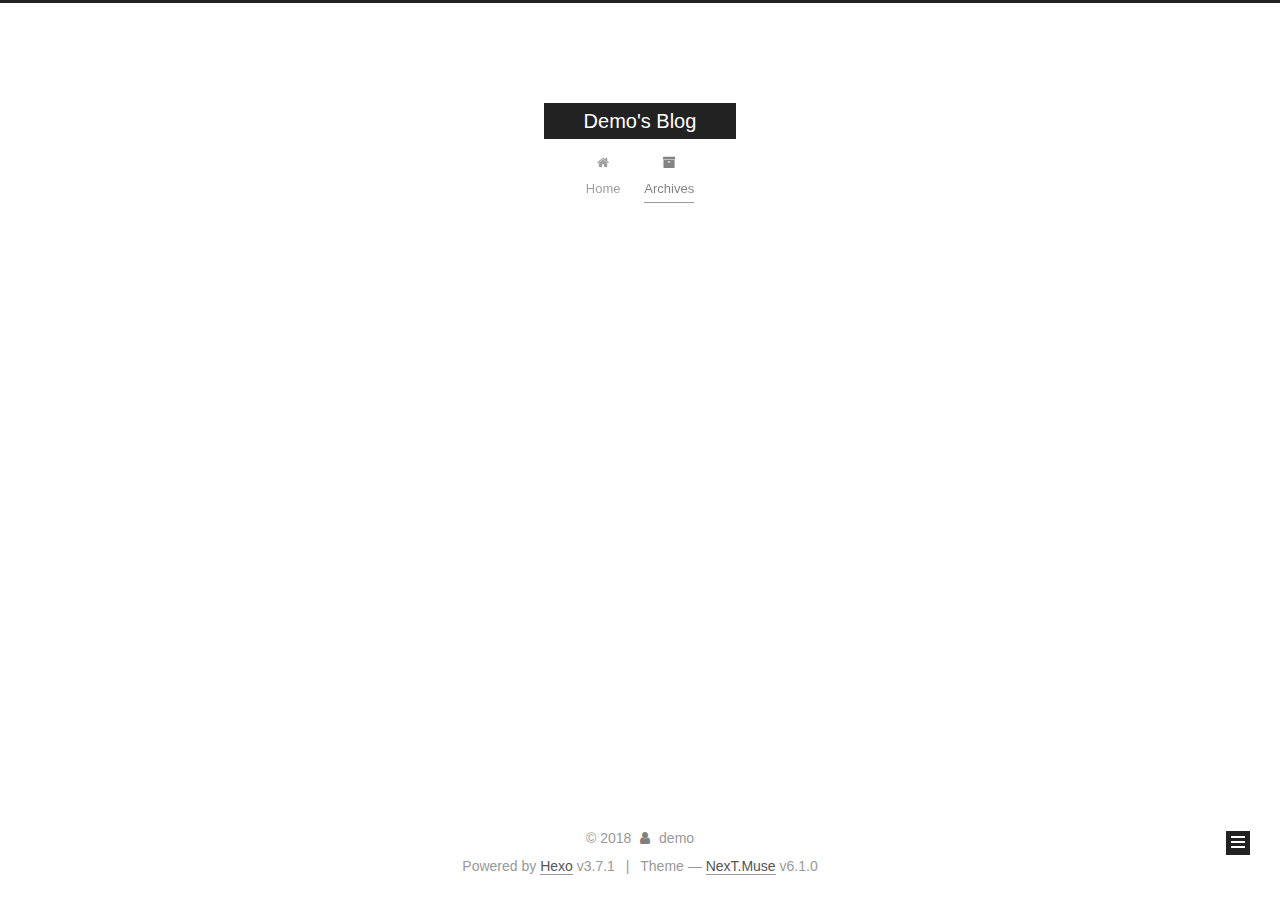
==== commit 106a8d8a: "Site updated: 2018-04-14 10:37:12" ====
--- a/archives/index.html
+++ b/archives/index.html
@@ -100,12 +100,12 @@
 
 
   <meta property="og:type" content="website">
-<meta property="og:title" content="Hexo">
+<meta property="og:title" content="Demo&#39;s Blog">
 <meta property="og:url" content="http://yoursite.com/archives/index.html">
-<meta property="og:site_name" content="Hexo">
+<meta property="og:site_name" content="Demo&#39;s Blog">
 <meta property="og:locale" content="default">
 <meta name="twitter:card" content="summary">
-<meta name="twitter:title" content="Hexo">
+<meta name="twitter:title" content="Demo&#39;s Blog">
 
 
 
@@ -122,7 +122,7 @@
   };
 </script>
 
-  <title>Archive | Hexo</title>
+  <title>Archive | Demo's Blog</title>
   
 
 
@@ -180,7 +180,7 @@
     <div class="custom-logo-site-title">
       <a href="/" class="brand" rel="start">
         <span class="logo-line-before"><i></i></span>
-        <span class="site-title">Hexo</span>
+        <span class="site-title">Demo's Blog</span>
         <span class="logo-line-after"><i></i></span>
       </a>
     </div>
--- a/css/main.css
+++ b/css/main.css
@@ -1821,7 +1821,7 @@
   width: 4px;
   height: 4px;
   border-radius: 50%;
-  background: #a82fff;
+  background: #34b6ff;
 }
 .links-of-blogroll {
   font-size: 13px;
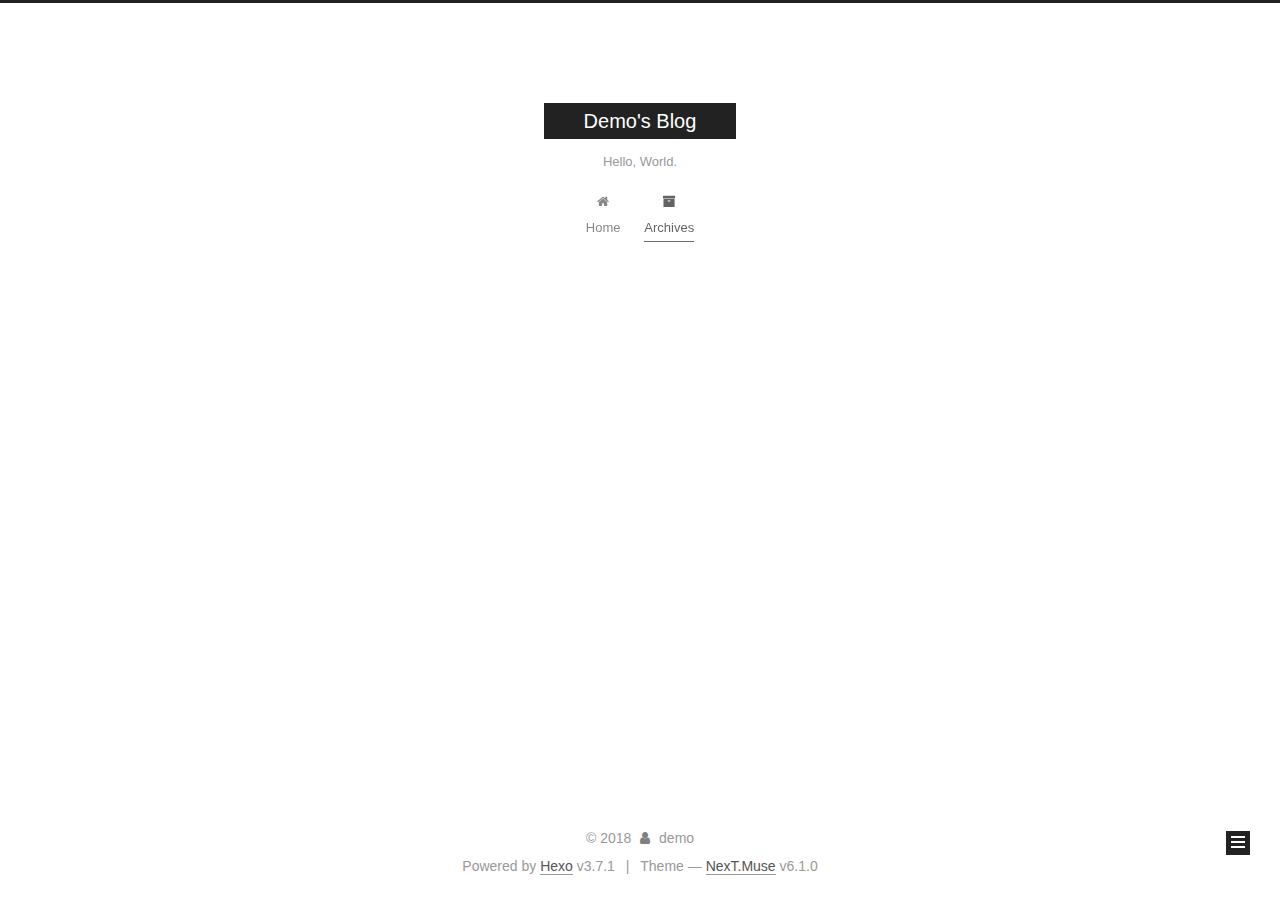
==== commit 2346d346: "Site updated: 2018-04-14 10:49:05" ====
--- a/archives/index.html
+++ b/archives/index.html
@@ -5,7 +5,7 @@
   
 
 
-<html class="theme-next muse use-motion" lang="">
+<html class="theme-next muse use-motion" lang="zh-Hans">
 <head>
   <meta charset="UTF-8"/>
 <meta http-equiv="X-UA-Compatible" content="IE=edge" />
@@ -99,13 +99,16 @@
 
 
 
-  <meta property="og:type" content="website">
+  <meta name="description" content="These walls are funny.">
+<meta property="og:type" content="website">
 <meta property="og:title" content="Demo&#39;s Blog">
 <meta property="og:url" content="http://yoursite.com/archives/index.html">
 <meta property="og:site_name" content="Demo&#39;s Blog">
-<meta property="og:locale" content="default">
+<meta property="og:description" content="These walls are funny.">
+<meta property="og:locale" content="zh-Hans">
 <meta name="twitter:card" content="summary">
 <meta name="twitter:title" content="Demo&#39;s Blog">
+<meta name="twitter:description" content="These walls are funny.">
 
 
 
@@ -162,7 +165,7 @@
 
 </head>
 
-<body itemscope itemtype="http://schema.org/WebPage" lang="default">
+<body itemscope itemtype="http://schema.org/WebPage" lang="zh-Hans">
 
   
   
@@ -185,7 +188,7 @@
       </a>
     </div>
       
-        <p class="site-subtitle"></p>
+        <p class="site-subtitle">Hello, World.</p>
       
   </div>
 
@@ -404,7 +407,7 @@
           <div class="site-author motion-element" itemprop="author" itemscope itemtype="http://schema.org/Person">
             
               <p class="site-author-name" itemprop="name">demo</p>
-              <p class="site-description motion-element" itemprop="description"></p>
+              <p class="site-description motion-element" itemprop="description">These walls are funny.</p>
           </div>
 
           
--- a/css/main.css
+++ b/css/main.css
@@ -1821,7 +1821,7 @@
   width: 4px;
   height: 4px;
   border-radius: 50%;
-  background: #34b6ff;
+  background: #ff7f9a;
 }
 .links-of-blogroll {
   font-size: 13px;
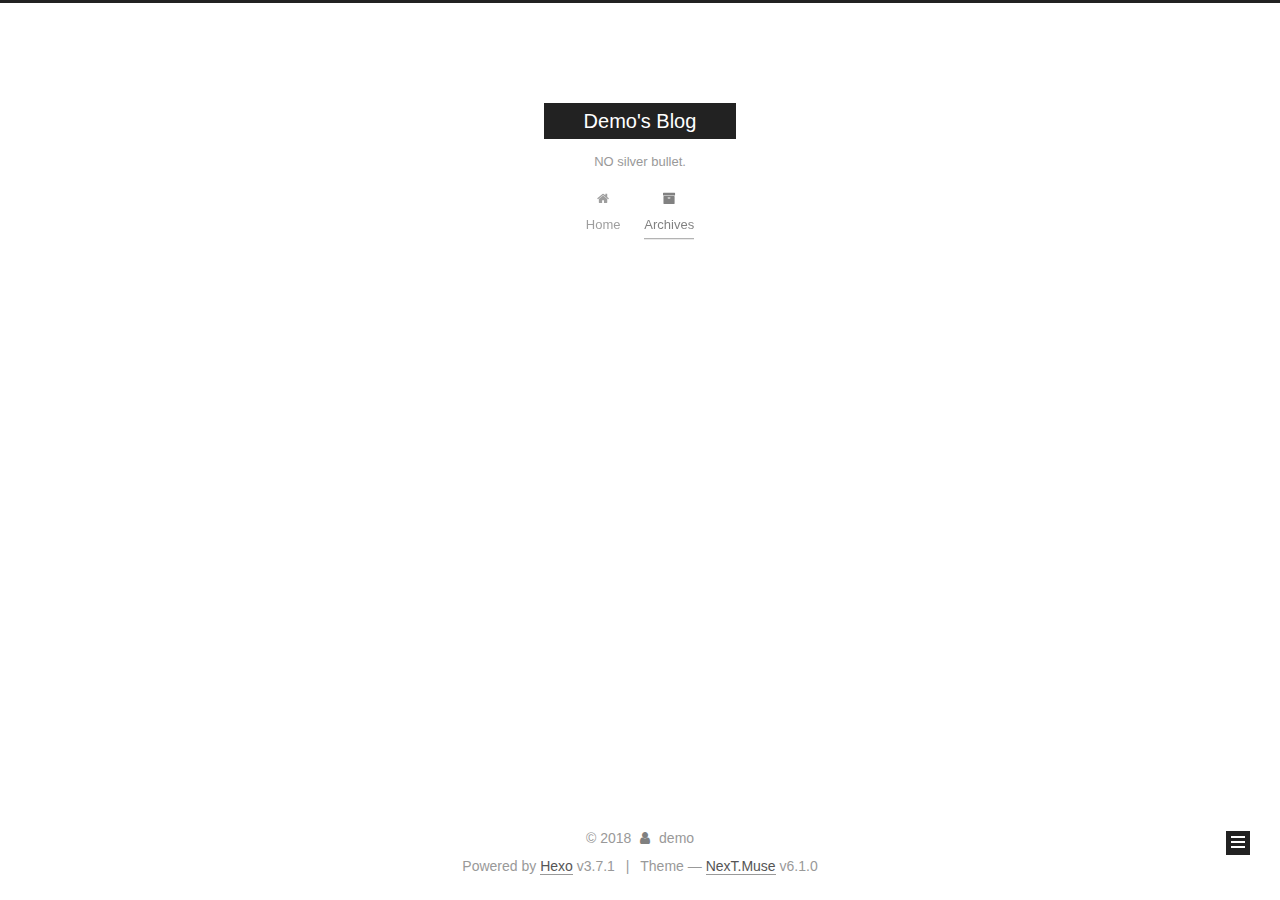
==== commit 364375ca: "Site updated: 2018-04-14 10:50:39" ====
--- a/archives/index.html
+++ b/archives/index.html
@@ -188,7 +188,7 @@
       </a>
     </div>
       
-        <p class="site-subtitle">Hello, World.</p>
+        <p class="site-subtitle">NO silver bullet.</p>
       
   </div>
 
--- a/css/main.css
+++ b/css/main.css
@@ -1821,7 +1821,7 @@
   width: 4px;
   height: 4px;
   border-radius: 50%;
-  background: #ff7f9a;
+  background: #e5ba66;
 }
 .links-of-blogroll {
   font-size: 13px;
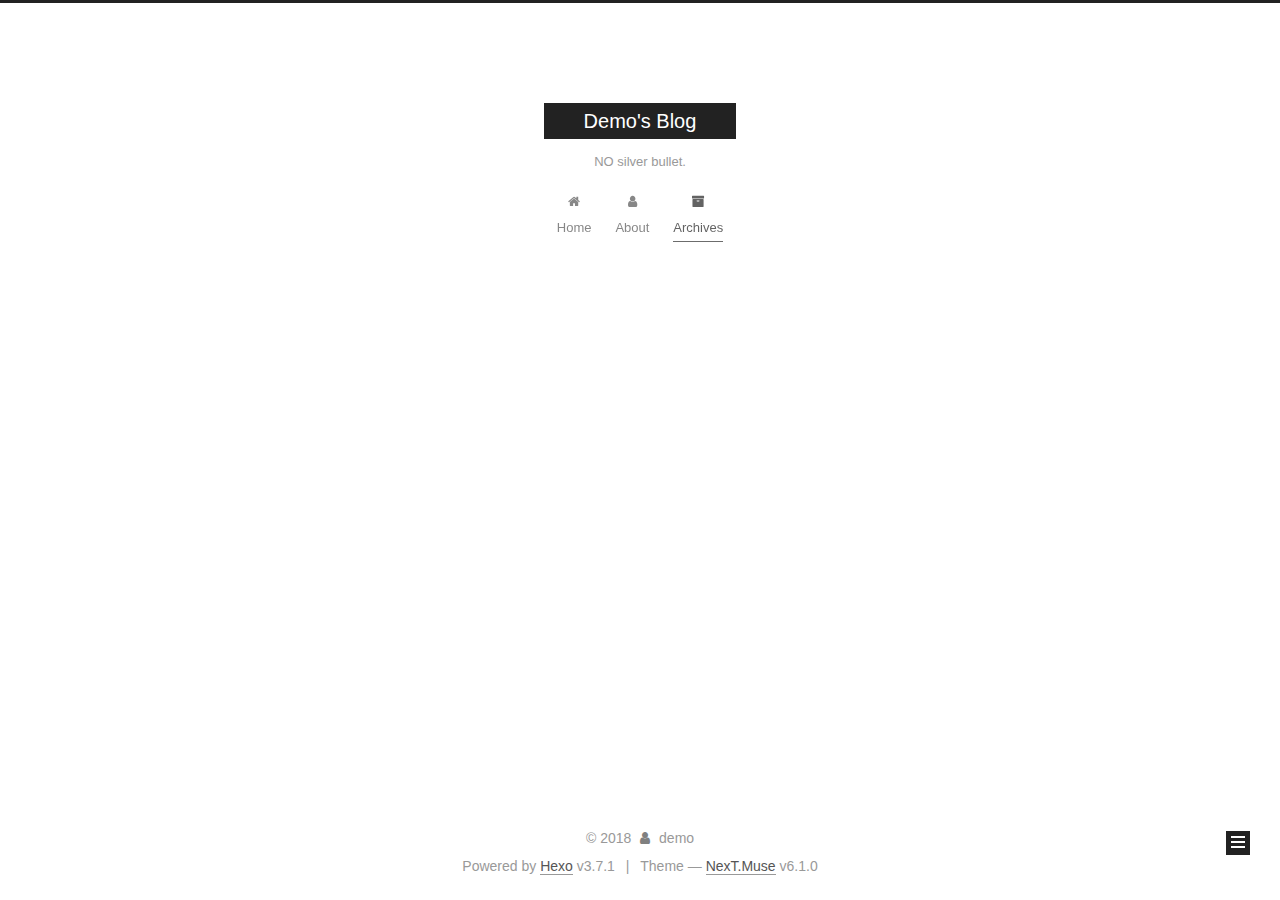
==== commit 2b3f278e: "Site updated: 2018-04-14 16:29:19" ====
--- a/archives/index.html
+++ b/archives/index.html
@@ -220,6 +220,14 @@
         
         
           
+          <li class="menu-item menu-item-about">
+    <a href="/about/" rel="section">
+      <i class="menu-item-icon fa fa-fw fa-user"></i> <br />About</a>
+  </li>
+        
+        
+        
+          
           <li class="menu-item menu-item-archives menu-item-active">
     <a href="/archives/" rel="section">
       <i class="menu-item-icon fa fa-fw fa-archive"></i> <br />Archives</a>
@@ -234,6 +242,9 @@
     
 
     
+    
+      
+      
     
       
       
@@ -432,6 +443,30 @@
           
 
           
+            <div class="links-of-author motion-element">
+              
+                <span class="links-of-author-item">
+                  <a href="https://github.com/demoanddemo" target="_blank" title="GitHub"><i class="fa fa-fw fa-github"></i>GitHub</a>
+                  
+                </span>
+              
+                <span class="links-of-author-item">
+                  <a href="mailto:shenglizhezhe2@gmail.com" target="_blank" title="E-Mail"><i class="fa fa-fw fa-envelope"></i>E-Mail</a>
+                  
+                </span>
+              
+                <span class="links-of-author-item">
+                  <a href="https://twitter.com/cocoanddemo" target="_blank" title="Twitter"><i class="fa fa-fw fa-twitter"></i>Twitter</a>
+                  
+                </span>
+              
+                <span class="links-of-author-item">
+                  <a href="https://instagram.com/nicewdemo" target="_blank" title="Instagram"><i class="fa fa-fw fa-instagram"></i>Instagram</a>
+                  
+                </span>
+              
+            </div>
+          
 
           
           
--- a/css/main.css
+++ b/css/main.css
@@ -1821,7 +1821,7 @@
   width: 4px;
   height: 4px;
   border-radius: 50%;
-  background: #e5ba66;
+  background: #7aff85;
 }
 .links-of-blogroll {
   font-size: 13px;
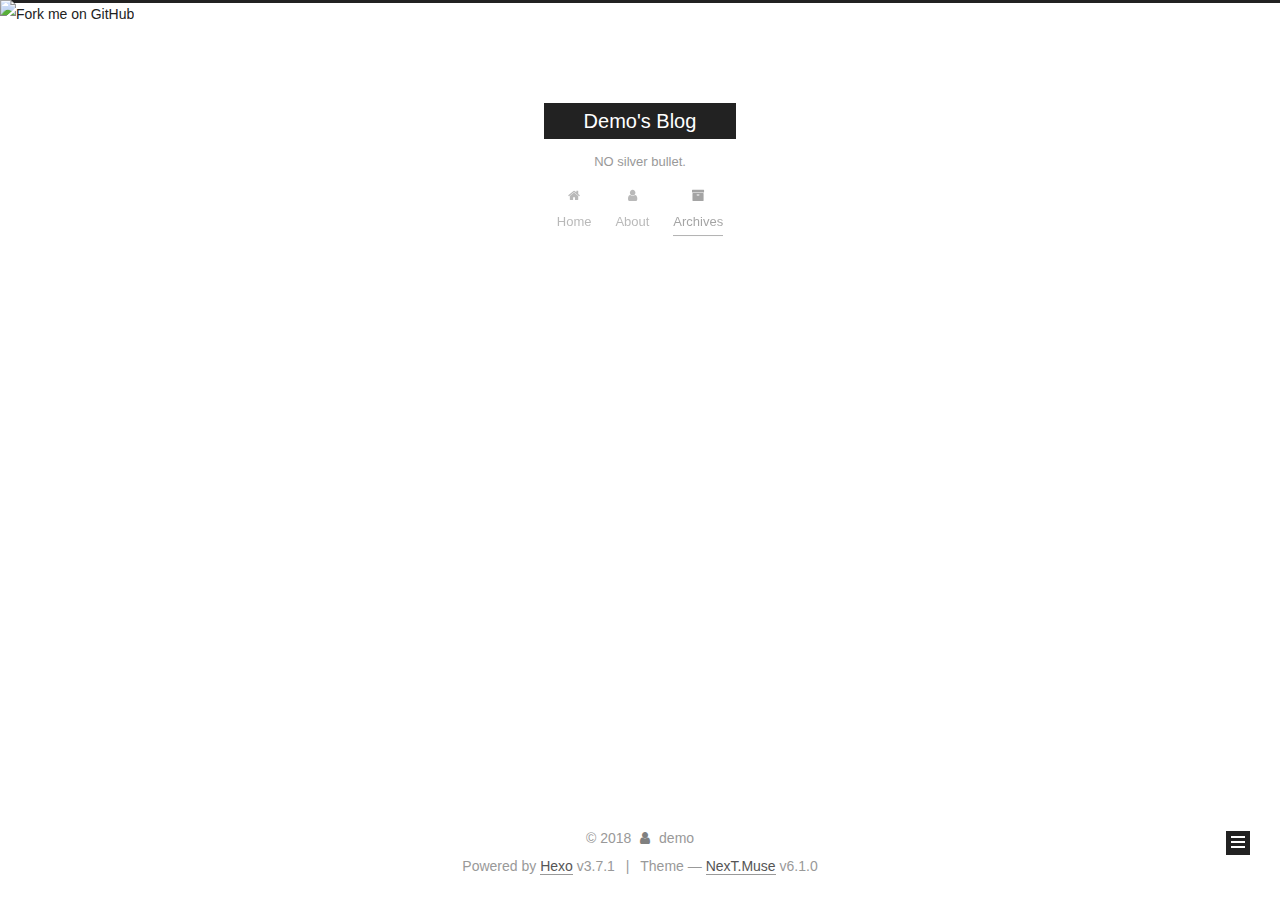
==== commit 252a5e92: "Site updated: 2018-04-14 16:51:56" ====
--- a/archives/index.html
+++ b/archives/index.html
@@ -112,6 +112,8 @@
 
 
 
+  <link rel="alternate" href="/atom.xml" title="Demo's Blog" type="application/atom+xml" />
+
 
 
 
@@ -174,6 +176,7 @@
 
   <div class="container sidebar-position-left page-archive">
     <div class="headband"></div>
+    <a href="https://github.com/demoanddemo"><img style="position: absolute; top: 0; left: 0; border: 0;" src="https://s3.amazonaws.com/github/ribbons/forkme_left_darkblue_121621.png" alt="Fork me on GitHub"></a>
 
     <header id="header" class="header" itemscope itemtype="http://schema.org/WPHeader">
       <div class="header-inner"><div class="site-brand-wrapper">
@@ -441,6 +444,13 @@
           
 
           
+            <div class="feed-link motion-element">
+              <a href="/atom.xml" rel="alternate">
+                <i class="fa fa-rss"></i>
+                RSS
+              </a>
+            </div>
+          
 
           
             <div class="links-of-author motion-element">
--- a/css/main.css
+++ b/css/main.css
@@ -1821,7 +1821,7 @@
   width: 4px;
   height: 4px;
   border-radius: 50%;
-  background: #7aff85;
+  background: #0d26fa;
 }
 .links-of-blogroll {
   font-size: 13px;
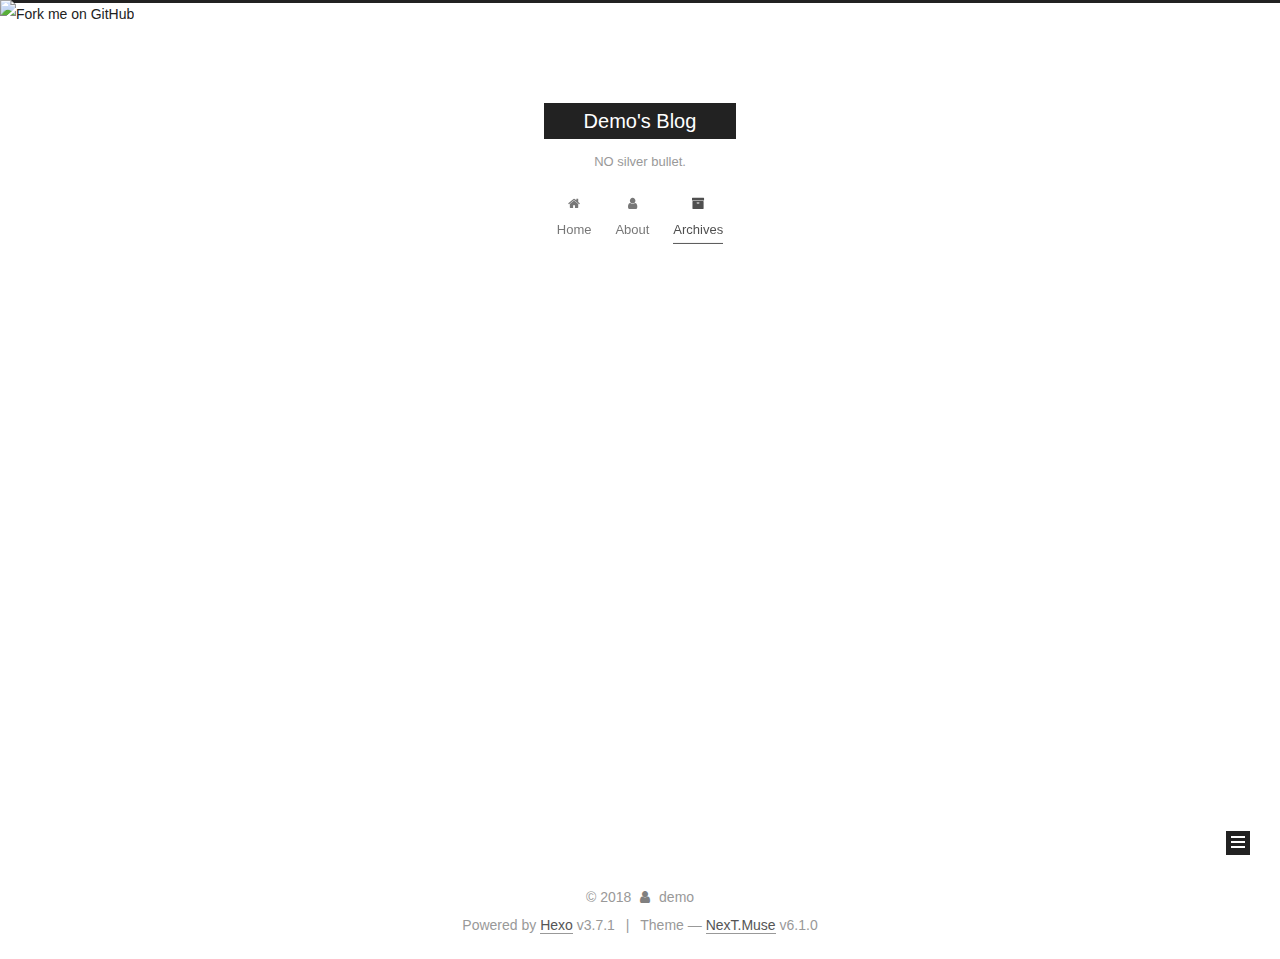
==== commit 1404427e: "Site updated: 2018-04-14 17:12:48" ====
--- a/archives/index.html
+++ b/archives/index.html
@@ -578,6 +578,8 @@
 
 
 
+  
+
 
 
 
@@ -603,6 +605,11 @@
   
   
     <script type="text/javascript" src="/lib/velocity/velocity.ui.min.js?v=1.2.1"></script>
+  
+
+  
+  
+    <script type="text/javascript" src="/lib/canvas-nest/canvas-nest.min.js"></script>
   
 
 
--- a/css/main.css
+++ b/css/main.css
@@ -1821,7 +1821,7 @@
   width: 4px;
   height: 4px;
   border-radius: 50%;
-  background: #0d26fa;
+  background: #ff2af5;
 }
 .links-of-blogroll {
   font-size: 13px;
@@ -2582,3 +2582,10 @@
 .links-of-blogroll-inline .links-of-blogroll-item {
   display: inline-block;
 }
+.post {
+  margin-top: 60px;
+  margin-bottom: 60px;
+  padding: 25px;
+  -webkit-box-shadow: 0 0 5px rgba(202,203,203,0.5);
+  -moz-box-shadow: 0 0 5px rgba(202,203,204,0.5);
+}
